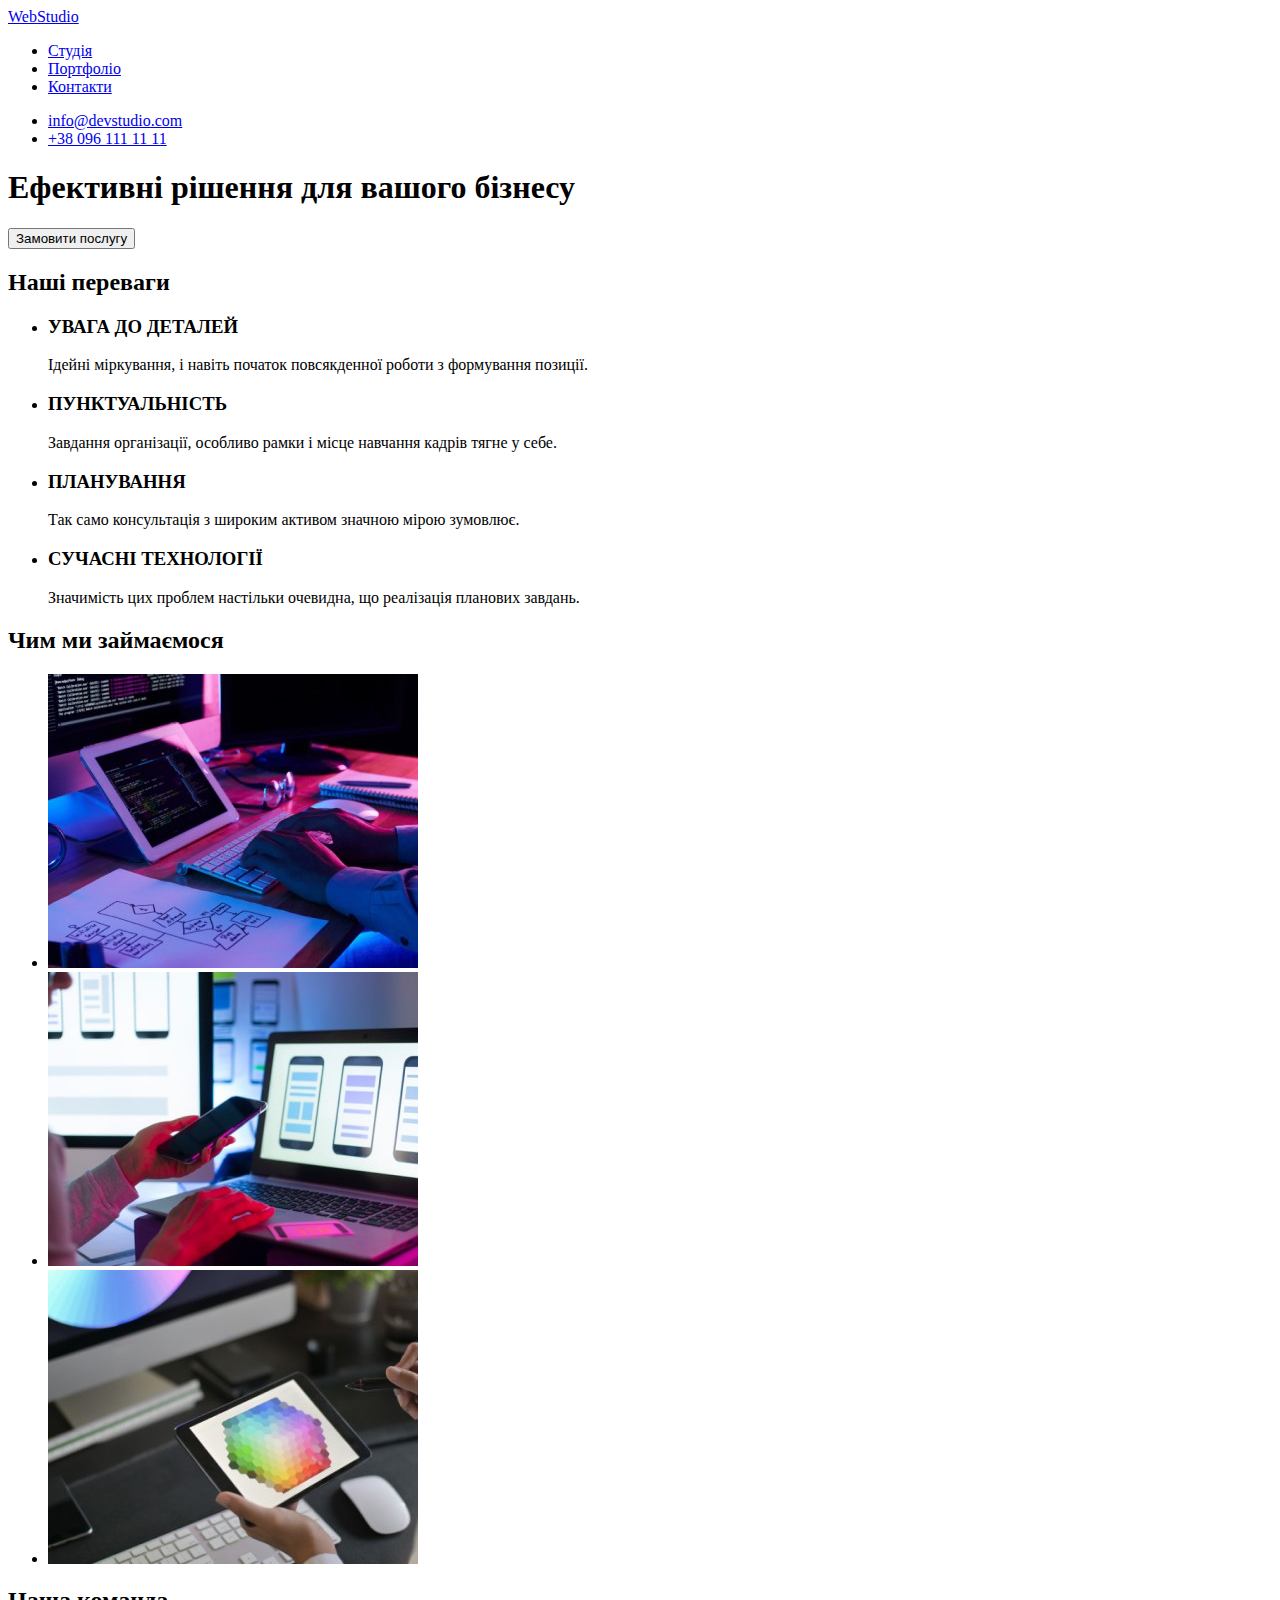
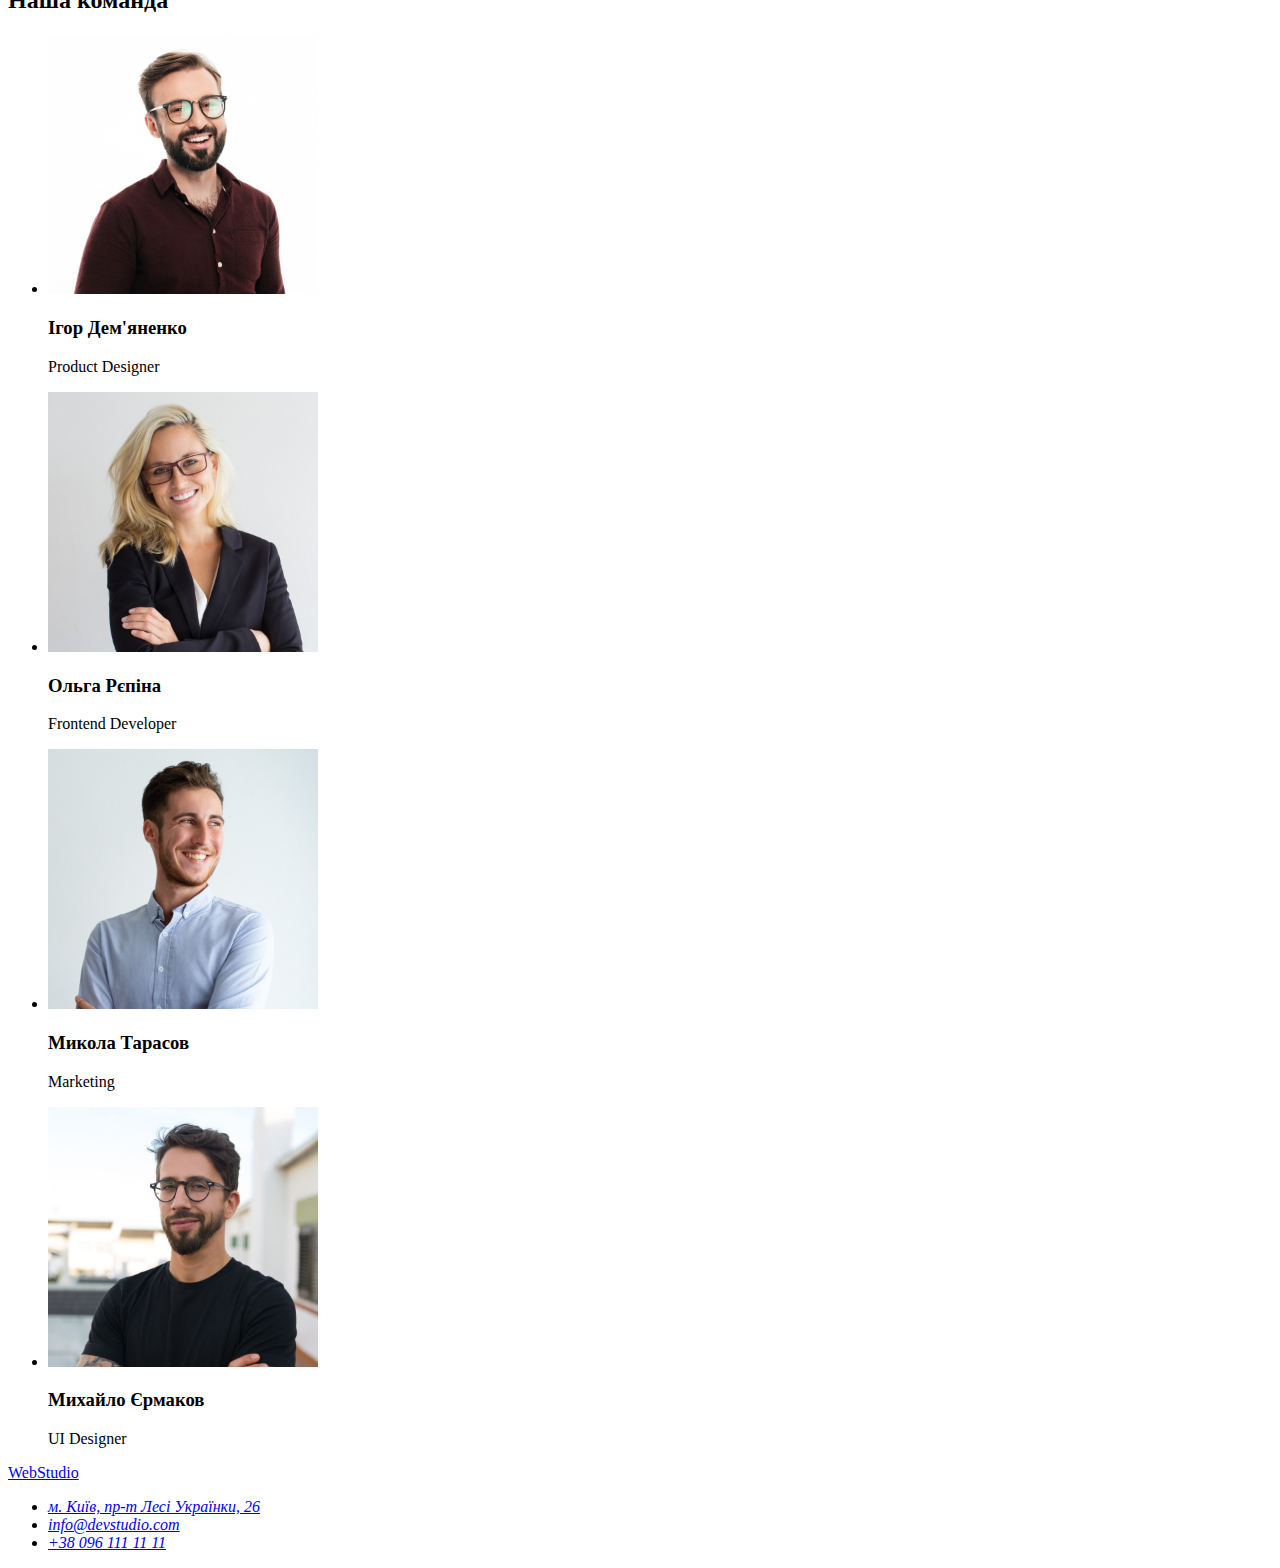
==== index.html @ 3e7a9d61 "Initial commit" ====
<!DOCTYPE html>
<html lang="uk">
  <head>
    <meta charset="UTF-8" />
    <meta http-equiv="X-UA-Compatible" content="IE=edge" />
    <meta name="viewport" content="width=device-width, initial-scale=1.0" />
    <link rel="preconnect" href="https://fonts.googleapis.com" />
    <link rel="preconnect" href="https://fonts.gstatic.com" crossorigin />
    <link
      href="https://fonts.googleapis.com/css2?family=Raleway:wght@700&family=Roboto:wght@400;500;700;900&display=swap"
      rel="stylesheet"
    />
    <link rel="stylesheet" href="./styles/styles.css" />
    <title>WebStudio</title>
  </head>
  <body>
    <!--header starts here-->
    <header>
      <nav>
        <a href="./index.html"><span>Web</span>Studio</a>
        <ul>
          <li><a href="#">Студія</a></li>
          <li><a href="#">Портфоліо</a></li>
          <li><a href="#">Контакти</a></li>
        </ul>
      </nav>
      <ul>
        <li><a href="mailto:info@devstudio.com">info@devstudio.com</a></li>
        <li><a href="tel:+380961111111">+38 096 111 11 11</a></li>
      </ul>
    </header>
    <!--main info starts here-->
    <main>
      <!--section 1-->
      <section>
        <h1>Ефективні рішення для вашого бізнесу</h1>
        <button type="button">Замовити послугу</button>
      </section>
      <!--section 2; why choose us-->
      <section>
       <h2>Наші переваги</h2>
          <ul>
            <li>
              <h3>УВАГА ДО ДЕТАЛЕЙ</h3>
              <p>
                Ідейні міркування, і навіть початок повсякденної роботи з
                формування позиції.
              </p>
            </li>
            <li>
              <h3>ПУНКТУАЛЬНІСТЬ</h3>
              <p>
                Завдання організації, особливо рамки і місце навчання кадрів тягне
                у себе.
              </p>
            </li>
            <li>
              <h3>ПЛАНУВАННЯ</h3>
              <p>
                Так само консультація з широким активом значною мірою зумовлює.
              </p>
            </li>
            <li>
              <h3>СУЧАСНІ ТЕХНОЛОГІЇ</h3>
              <p>
                Значимість цих проблем настільки очевидна, що реалізація планових
                завдань.
              </p>
            </li>
          </ul>
      </section>
      <!--section 3, what we do-->
      <section>
        <h2>Чим ми займаємося</h2>
        <ul>
          <li>
            <img
              src="./images/wecreate.jpg"
              alt="We create products"
              width="370"
              height="294"
            />
          </li>
          <li>
            <img
              src="./images/weadjust.jpg"
              alt="We can do different versions"
              width="370"
              height="294"
            />
          </li>
          <li>
            <img
              src="./images/wedesign.jpg"
              alt="We design products"
              width="370"
              height="294"
            />
          </li>
        </ul>
      </section>
      <!--section 4, our team-->
      <section>
        <h2>Наша команда</h2>
        <ul>
          <li>
            <img src="./images/ihor.jpg" alt="Фото Ігора Дем'яненко" width="270">
            <h3>Ігор Дем'яненко</h3>
            <p>Product Designer</p>
          </li>
          <li>
            <img src="./images/olga.jpg" alt="Фото Ольги Рєпіної"  width="270">
            <h3>Ольга Рєпіна</h3>
            <p>Frontend Developer</p>
          </li>
          <li>
            <img src="./images/mykola.jpg" alt="Фото Миколи Тарасова"  width="270">
            <h3>Микола Тарасов</h3>
            <p>Marketing</p>
          </li>
          <li>
            <img src="./images/myhaylo.jpg" alt="Фото Михайла Єрмакова"  width="270">
            <h3>Михайло Єрмаков</h3>
            <p>UI Designer</p>
          </li>
        </ul>
      </section>
    </main>
    <!--footer starts here-->
    <footer>
      <a href="./index.html"><span>Web</span>Studio</a>
      <address>
        <ul>
        <li><a href="https://goo.gl/maps/6CXjgPpzPFPxWvc36" target="_blank" rel="noopener noreferrer">м. Київ, пр-т Лесі Українки, 26</a></li>
        <li><a href="mailto:info@devstudio.com">info@devstudio.com</a></li>
        <li><a href="tel:+380961111111">+38 096 111 11 11</a></li>
      </ul>
      </address>
    </footer>
  </body>
</html>
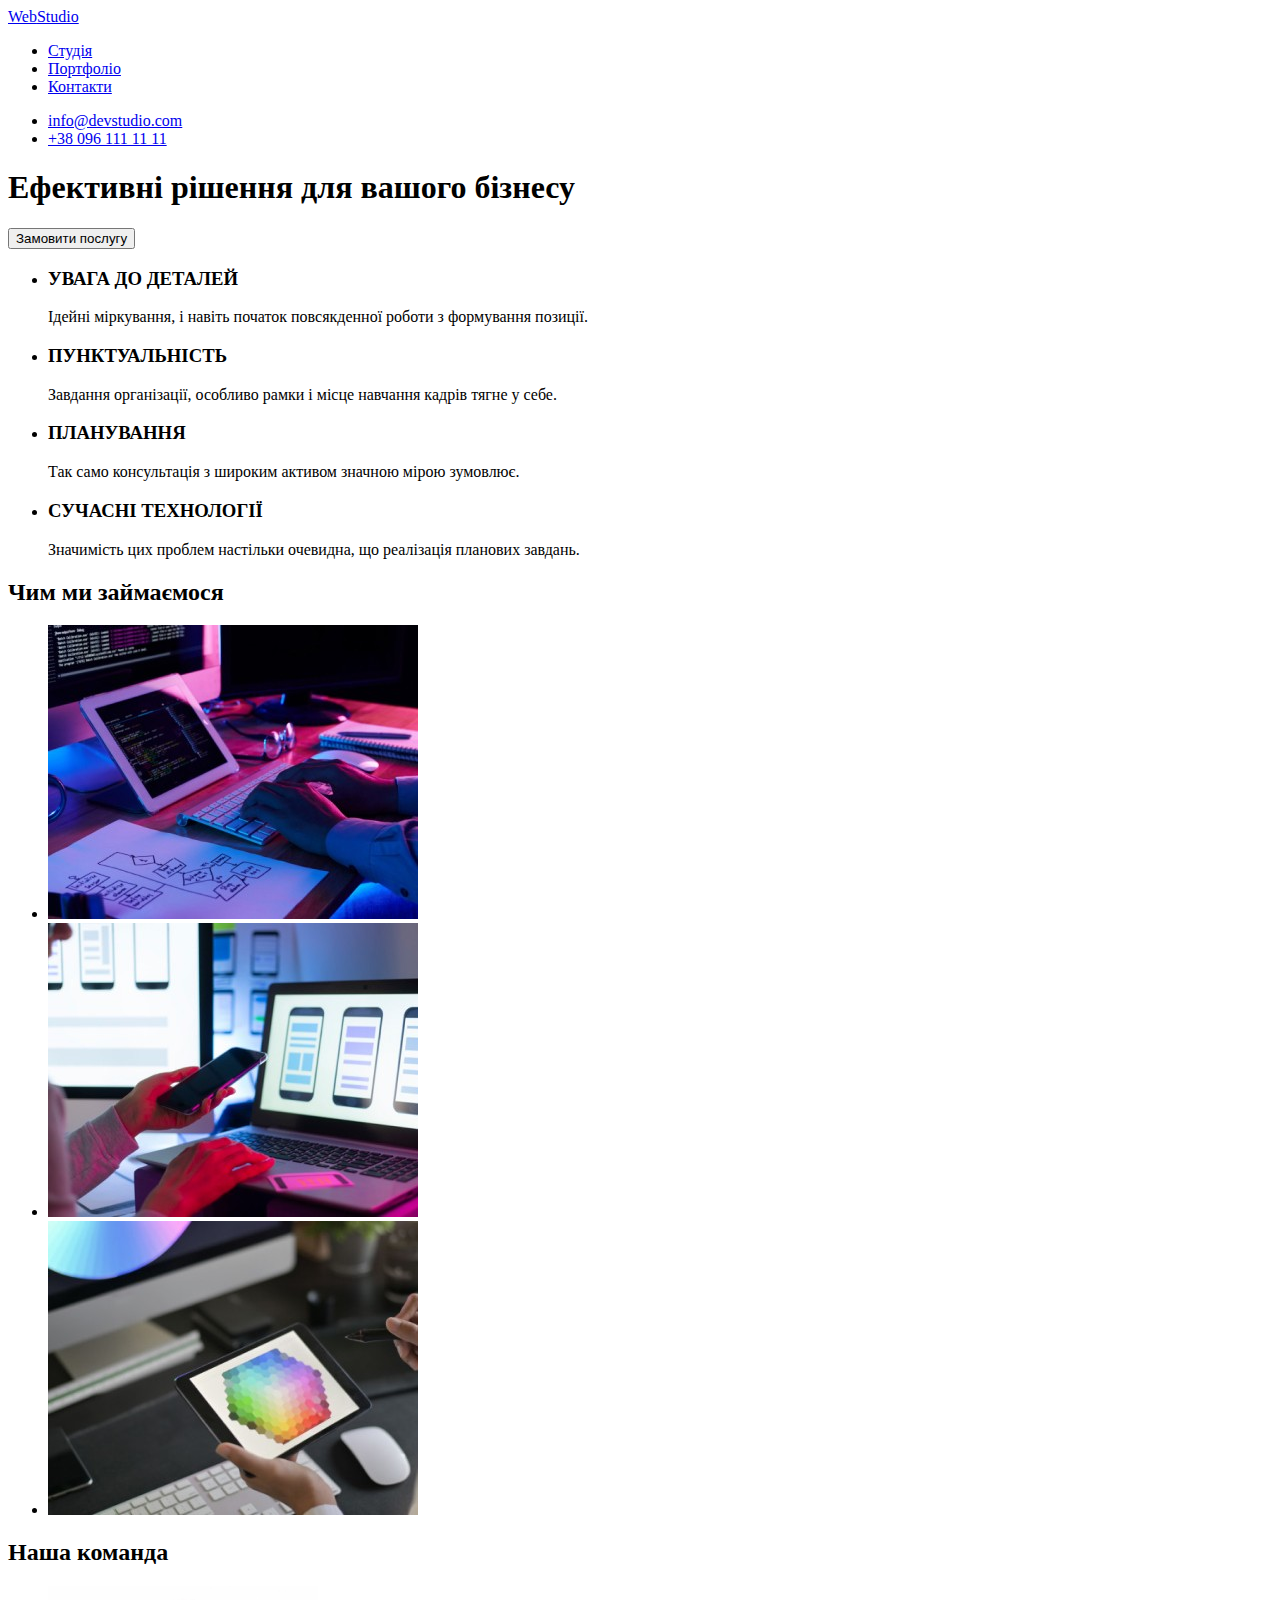
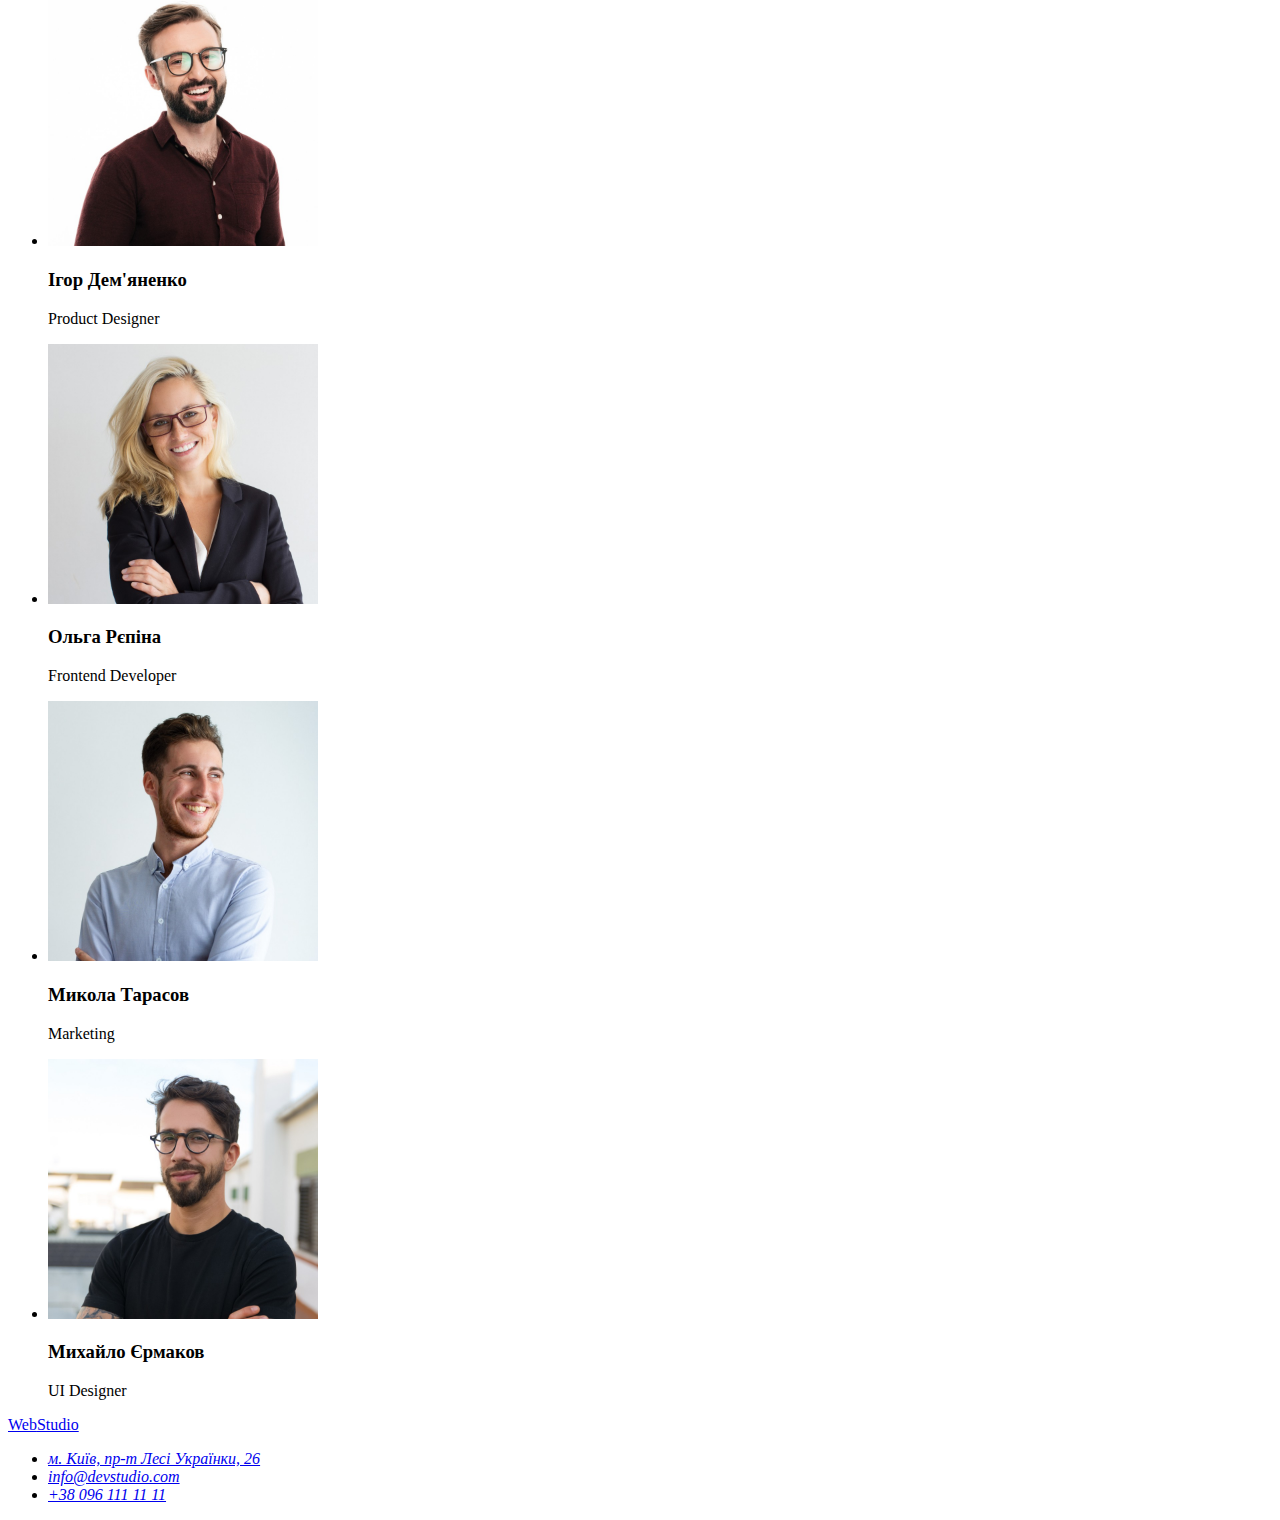
==== commit 4265dcf8: "Added basic structure to portfolio page" ====
--- a/index.html
+++ b/index.html
@@ -19,8 +19,8 @@
       <nav>
         <a href="./index.html"><span>Web</span>Studio</a>
         <ul>
-          <li><a href="#">Студія</a></li>
-          <li><a href="#">Портфоліо</a></li>
+          <li><a href="./index.html">Студія</a></li>
+          <li><a href="./portfolio.html">Портфоліо</a></li>
           <li><a href="#">Контакти</a></li>
         </ul>
       </nav>
@@ -38,7 +38,7 @@
       </section>
       <!--section 2; why choose us-->
       <section>
-       <h2>Наші переваги</h2>
+       <h2 hidden>Наші переваги</h2>
           <ul>
             <li>
               <h3>УВАГА ДО ДЕТАЛЕЙ</h3>
@@ -75,7 +75,7 @@
         <ul>
           <li>
             <img
-              src="./images/wecreate.jpg"
+              src="./images/studio/wecreate.jpg"
               alt="We create products"
               width="370"
               height="294"
@@ -83,7 +83,7 @@
           </li>
           <li>
             <img
-              src="./images/weadjust.jpg"
+              src="./images/studio/weadjust.jpg"
               alt="We can do different versions"
               width="370"
               height="294"
@@ -91,7 +91,7 @@
           </li>
           <li>
             <img
-              src="./images/wedesign.jpg"
+              src="./images/studio/wedesign.jpg"
               alt="We design products"
               width="370"
               height="294"
@@ -104,22 +104,22 @@
         <h2>Наша команда</h2>
         <ul>
           <li>
-            <img src="./images/ihor.jpg" alt="Фото Ігора Дем'яненко" width="270">
+            <img src="./images/studio/ihor.jpg" alt="Фото Ігора Дем'яненко" width="270">
             <h3>Ігор Дем'яненко</h3>
             <p>Product Designer</p>
           </li>
           <li>
-            <img src="./images/olga.jpg" alt="Фото Ольги Рєпіної"  width="270">
+            <img src="./images/studio/olga.jpg" alt="Фото Ольги Рєпіної"  width="270">
             <h3>Ольга Рєпіна</h3>
             <p>Frontend Developer</p>
           </li>
           <li>
-            <img src="./images/mykola.jpg" alt="Фото Миколи Тарасова"  width="270">
+            <img src="./images/studio/mykola.jpg" alt="Фото Миколи Тарасова"  width="270">
             <h3>Микола Тарасов</h3>
             <p>Marketing</p>
           </li>
           <li>
-            <img src="./images/myhaylo.jpg" alt="Фото Михайла Єрмакова"  width="270">
+            <img src="./images/studio/myhaylo.jpg" alt="Фото Михайла Єрмакова"  width="270">
             <h3>Михайло Єрмаков</h3>
             <p>UI Designer</p>
           </li>
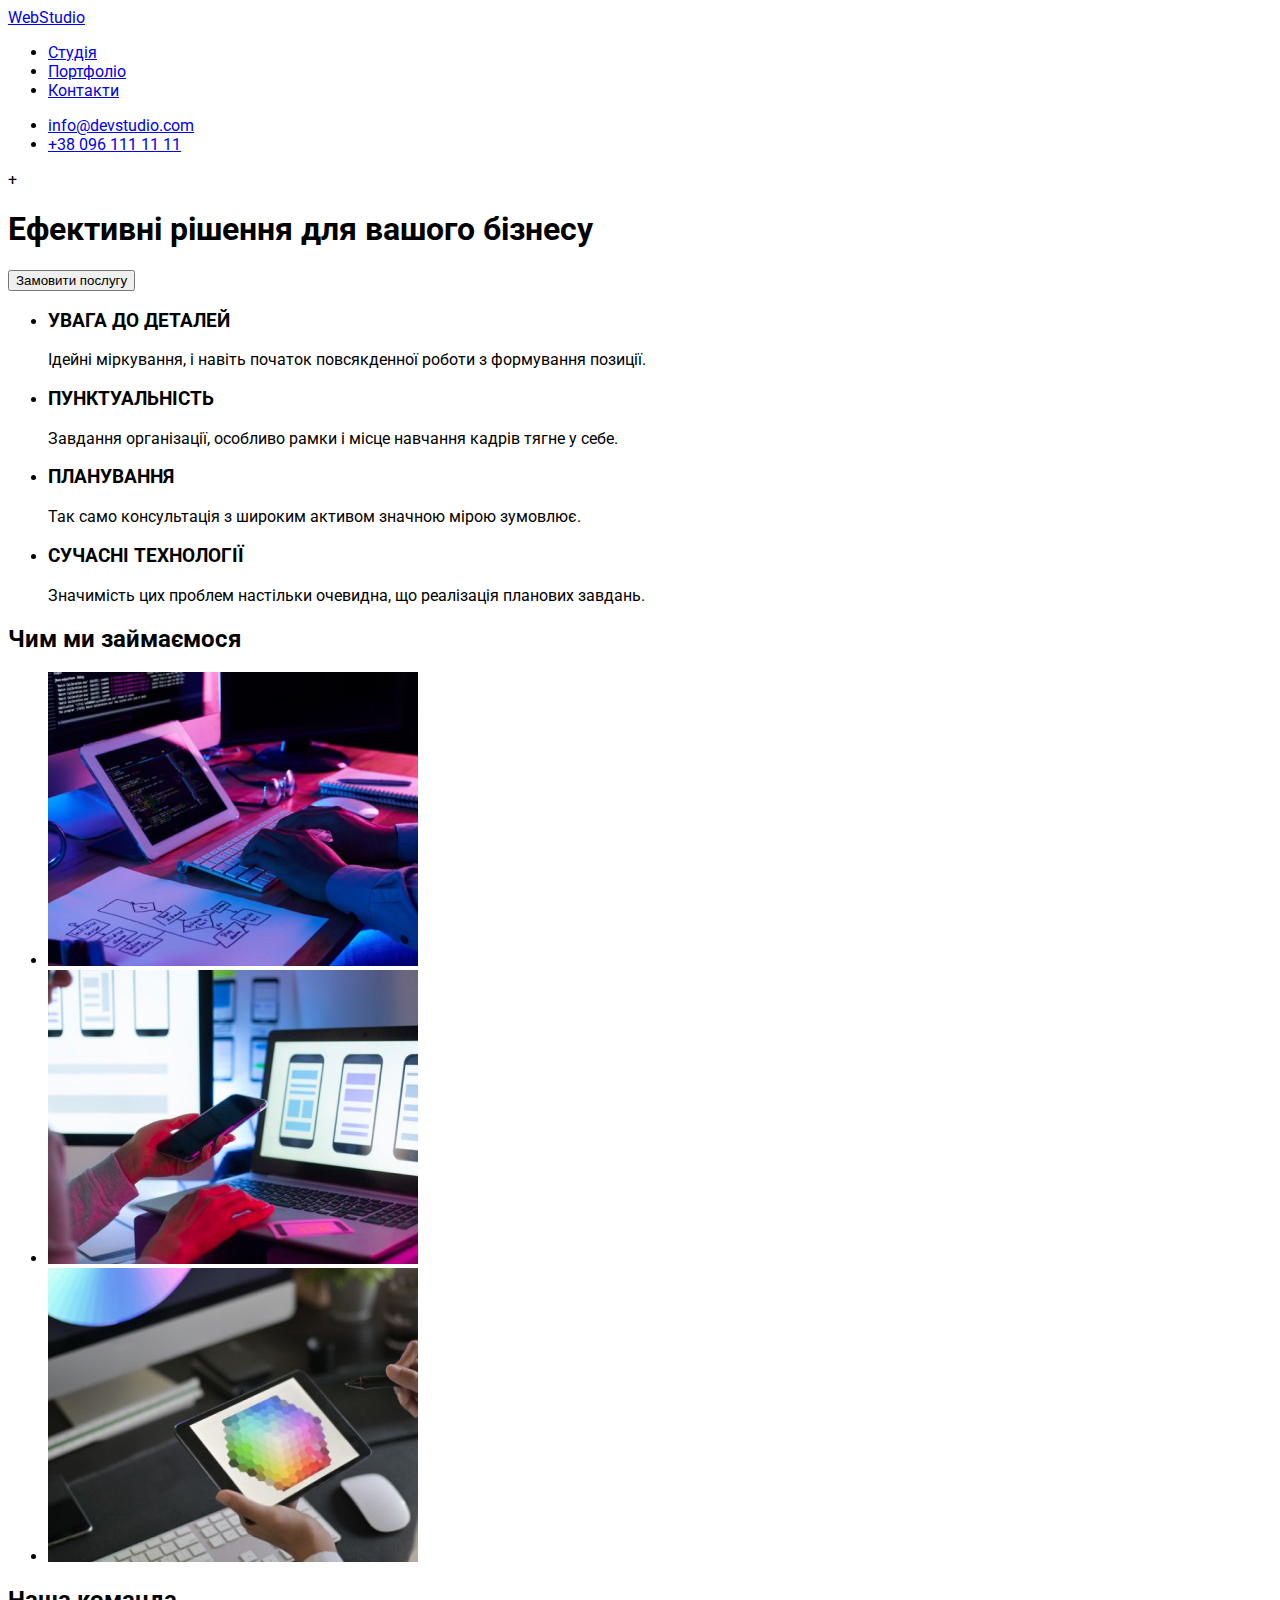
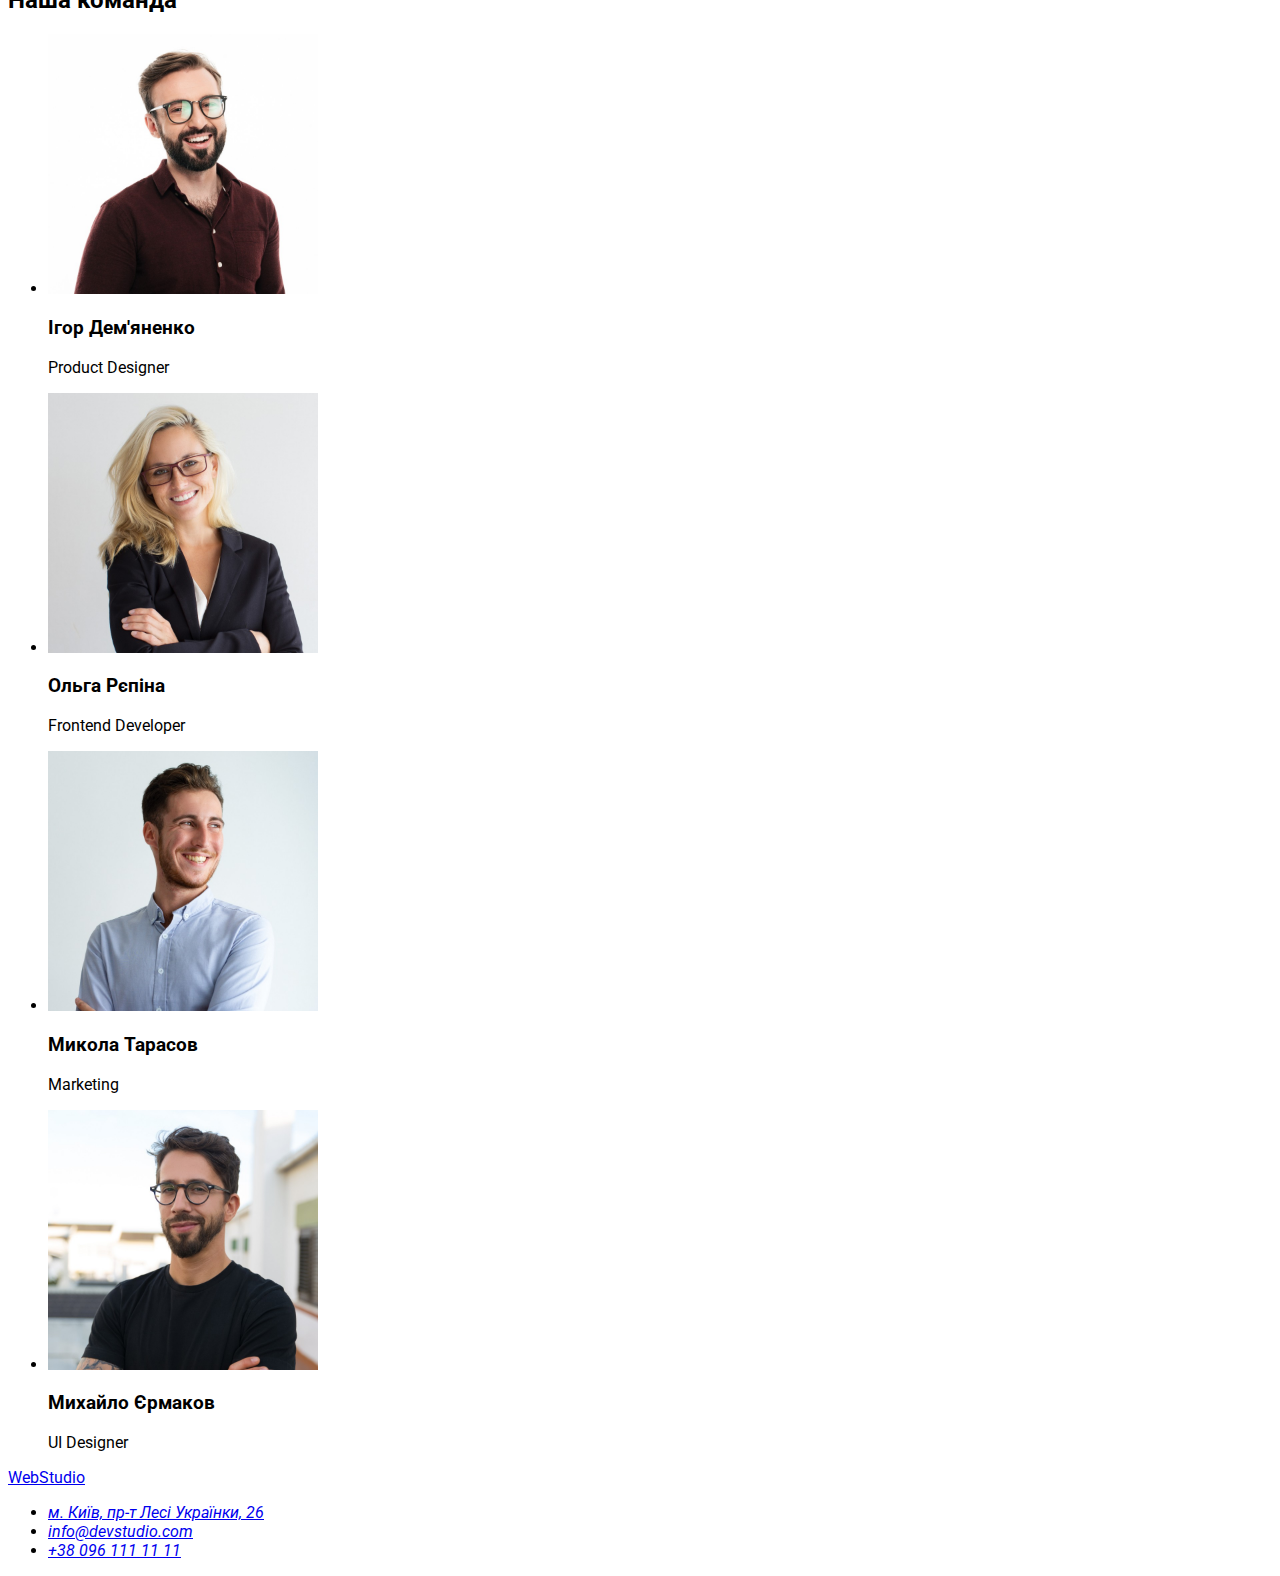
==== commit 7cca480e: "Added classes" ====
--- a/index.html
+++ b/index.html
@@ -15,24 +15,24 @@
   </head>
   <body>
     <!--header starts here-->
-    <header>
-      <nav>
-        <a href="./index.html"><span>Web</span>Studio</a>
-        <ul>
-          <li><a href="./index.html">Студія</a></li>
-          <li><a href="./portfolio.html">Портфоліо</a></li>
-          <li><a href="#">Контакти</a></li>
+    <header class="header">
+      <nav class="nav">
+        <a class="logo" href="./index.html"><span>Web</span>Studio</a>
+        <ul class="logo-link-list">
+          <li class="logo-item"><a class="logo-link" href="./index.html">Студія</a></li>
+          <li class="logo-item"><a class="logo-link" href="./portfolio.html">Портфоліо</a></li>
+          <li class="logo-item"><a class="logo-link" href="#">Контакти</a></li>
         </ul>
       </nav>
-      <ul>
-        <li><a href="mailto:info@devstudio.com">info@devstudio.com</a></li>
-        <li><a href="tel:+380961111111">+38 096 111 11 11</a></li>
+      <ul class="logo-contact-list">
+        <li><a class="contact-type" href="mailto:info@devstudio.com">info@devstudio.com</a></li>
+        <li><a class="contact-type" href="tel:+380961111111">+38 096 111 11 11</a></li>
       </ul>
     </header>
     <!--main info starts here-->
     <main>
-      <!--section 1-->
-      <section>
+      <!--section 1-->+
+      <section">
         <h1>Ефективні рішення для вашого бізнесу</h1>
         <button type="button">Замовити послугу</button>
       </section>
@@ -128,7 +128,7 @@
     </main>
     <!--footer starts here-->
     <footer>
-      <a href="./index.html"><span>Web</span>Studio</a>
+      <a class="logo" href="./index.html"><span class="logo-blue">Web</span>Studio</a>
       <address>
         <ul>
         <li><a href="https://goo.gl/maps/6CXjgPpzPFPxWvc36" target="_blank" rel="noopener noreferrer">м. Київ, пр-т Лесі Українки, 26</a></li>
--- a/styles/styles.css
+++ b/styles/styles.css
@@ -0,0 +1,4 @@
+body {
+    font-family: 'Roboto';
+    background-color:#FFFFFF;
+}
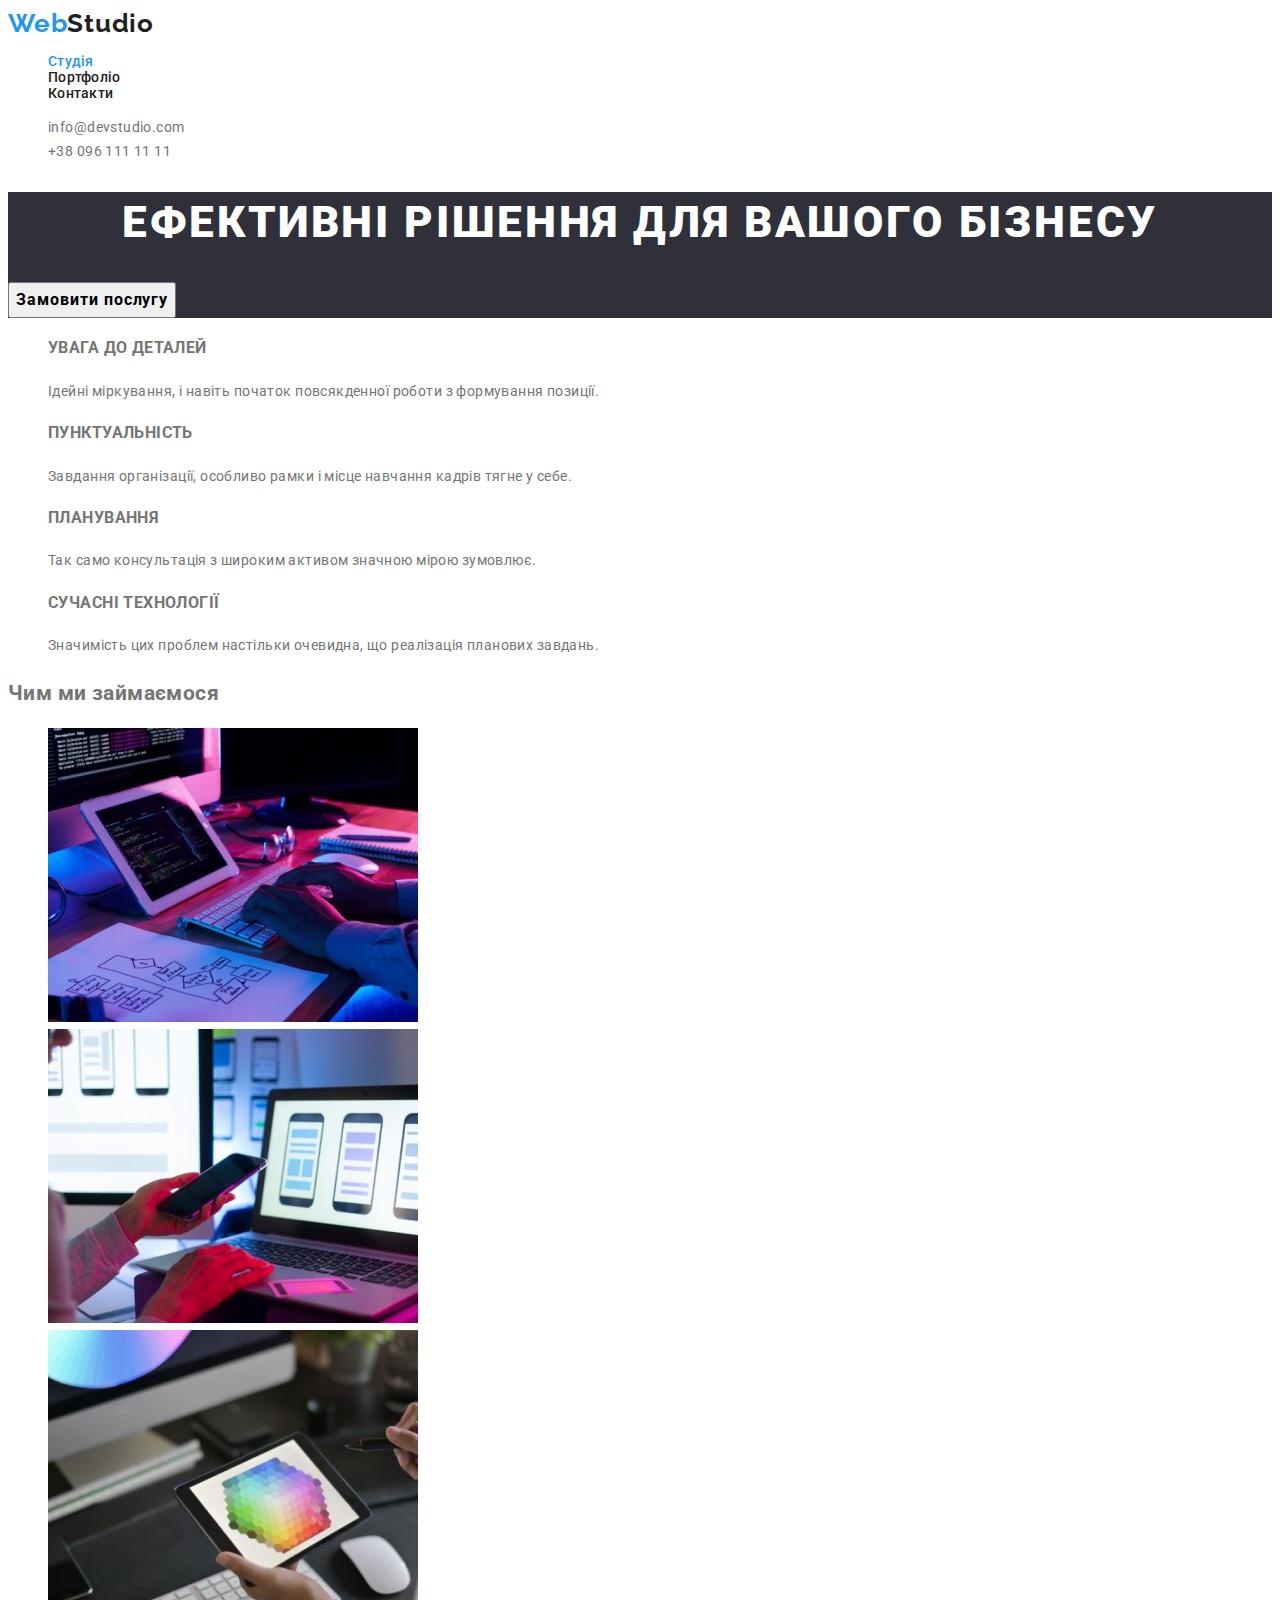
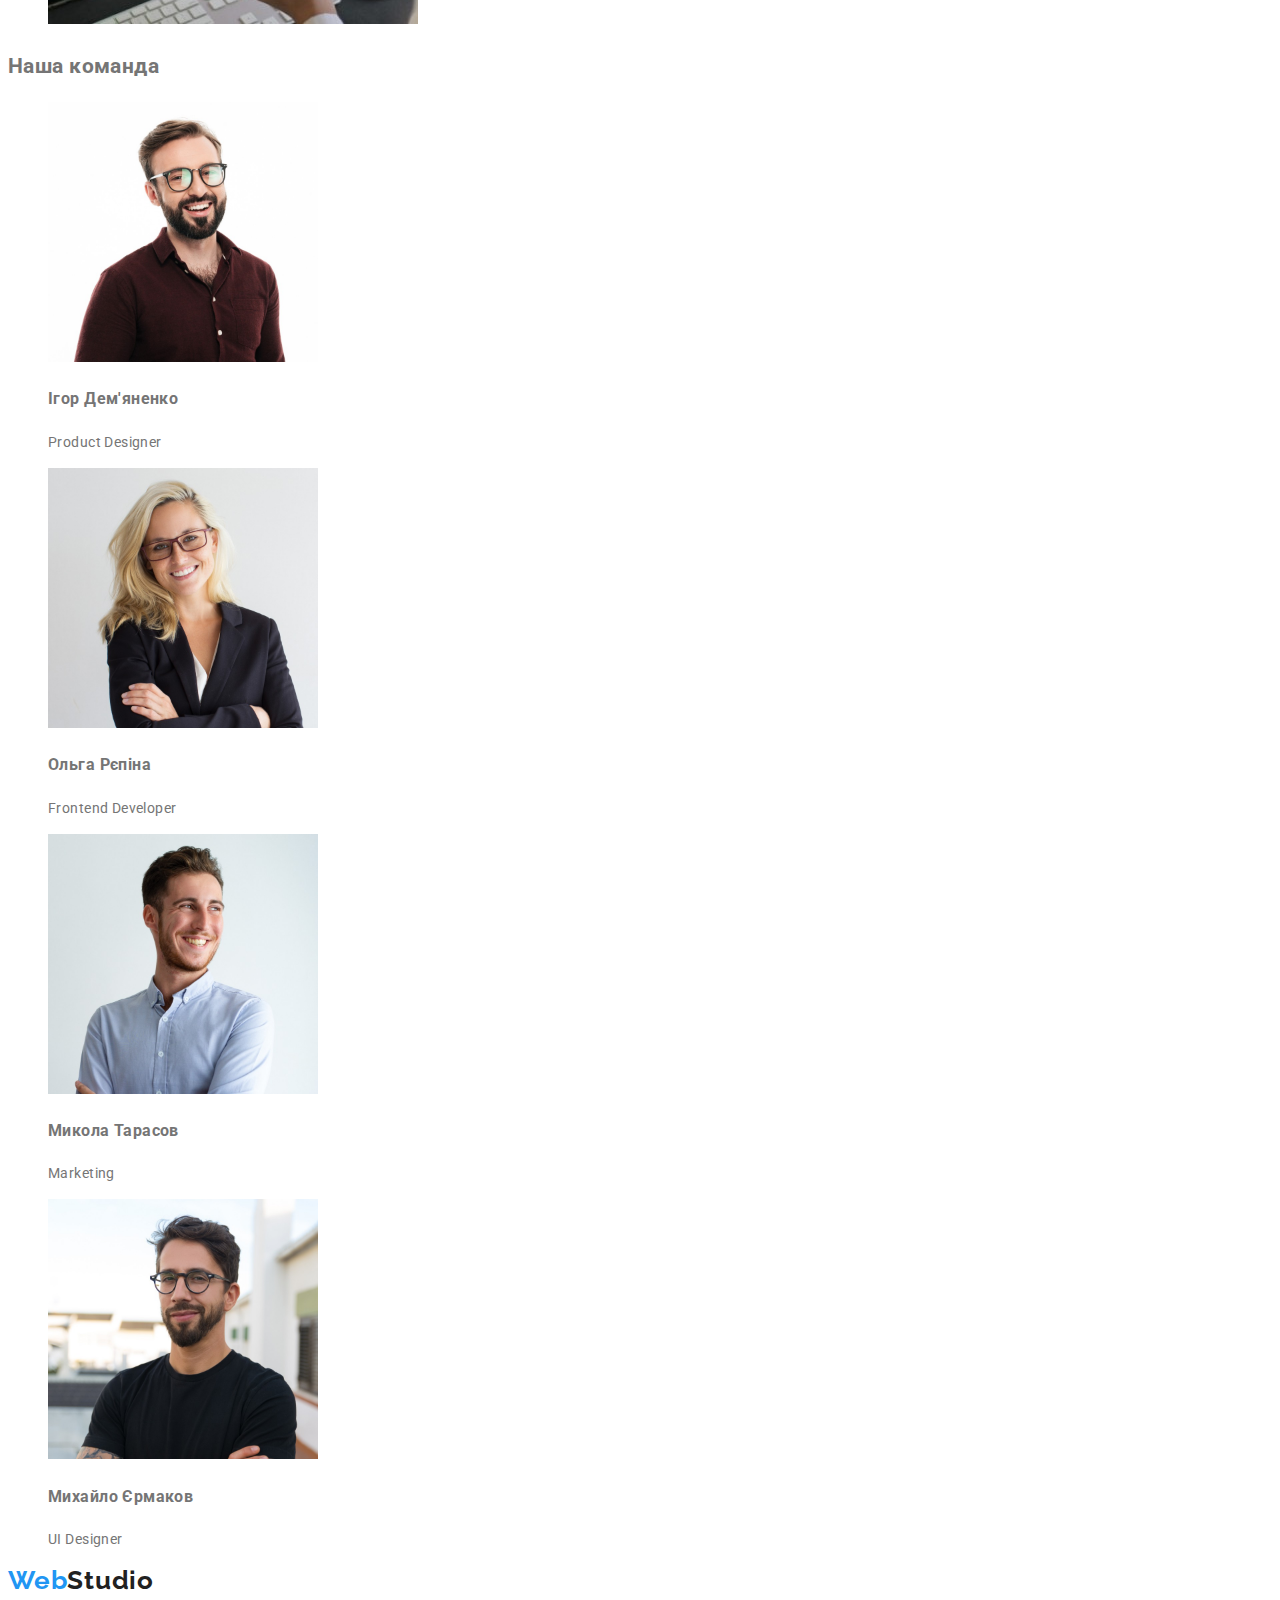
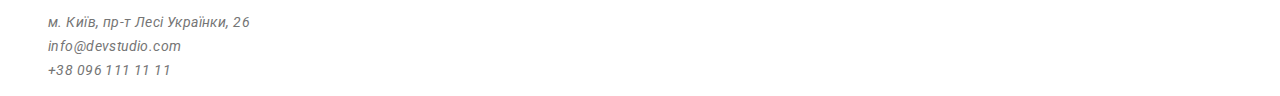
==== commit 27fdf8fd: "Added styles to header and hero section" ====
--- a/index.html
+++ b/index.html
@@ -13,67 +13,67 @@
     <link rel="stylesheet" href="./styles/styles.css" />
     <title>WebStudio</title>
   </head>
-  <body>
+  <body class="page">
     <!--header starts here-->
     <header class="header">
-      <nav class="nav">
-        <a class="logo" href="./index.html"><span>Web</span>Studio</a>
-        <ul class="logo-link-list">
-          <li class="logo-item"><a class="logo-link" href="./index.html">Студія</a></li>
-          <li class="logo-item"><a class="logo-link" href="./portfolio.html">Портфоліо</a></li>
-          <li class="logo-item"><a class="logo-link" href="#">Контакти</a></li>
+      <nav class="main-nav">
+        <a class="logo link" href="./index.html"><span class="logo-accent">Web</span>Studio</a>
+        <ul class="list">
+          <li class="logo-list-item"><a class="nav-link link current" href="./index.html">Студія</a></li>
+          <li class="logo-list-item"><a class="nav-link link" href="./portfolio.html">Портфоліо</a></li>
+          <li class="logo-list-item"><a class="nav-link link" href="#">Контакти</a></li>
         </ul>
       </nav>
-      <ul class="logo-contact-list">
-        <li><a class="contact-type" href="mailto:info@devstudio.com">info@devstudio.com</a></li>
-        <li><a class="contact-type" href="tel:+380961111111">+38 096 111 11 11</a></li>
+      <ul class="list">
+        <li><a class="nav-link link" href="mailto:info@devstudio.com">info@devstudio.com</a></li>
+        <li><a class="nav-link link" href="tel:+380961111111">+38 096 111 11 11</a></li>
       </ul>
     </header>
     <!--main info starts here-->
     <main>
-      <!--section 1-->+
-      <section">
-        <h1>Ефективні рішення для вашого бізнесу</h1>
-        <button type="button">Замовити послугу</button>
+      <!--section 1; Hero-->
+      <section class="hero">
+        <h1 class="hero-title title">Ефективні рішення для вашого бізнесу</h1>
+        <button class="hero-btn btn" type="button">Замовити послугу</button>
       </section>
-      <!--section 2; why choose us-->
-      <section>
-       <h2 hidden>Наші переваги</h2>
-          <ul>
-            <li>
-              <h3>УВАГА ДО ДЕТАЛЕЙ</h3>
-              <p>
+      <!--section 2; Benefits-->
+      <section class="benefits">
+       <h2 class="hidden-elements">Наші переваги</h2>
+          <ul class="benefits-list list">
+            <li class="list-item">
+              <h3 class="benefits-title title">УВАГА ДО ДЕТАЛЕЙ</h3>
+              <p class="text">
                 Ідейні міркування, і навіть початок повсякденної роботи з
                 формування позиції.
               </p>
             </li>
-            <li>
-              <h3>ПУНКТУАЛЬНІСТЬ</h3>
-              <p>
+            <li class="list-item">
+              <h3 class="benefits-title title">ПУНКТУАЛЬНІСТЬ</h3>
+              <p class="text">
                 Завдання організації, особливо рамки і місце навчання кадрів тягне
                 у себе.
               </p>
             </li>
-            <li>
-              <h3>ПЛАНУВАННЯ</h3>
-              <p>
+            <li class="list-item">
+              <h3 class="benefits-title title">ПЛАНУВАННЯ</h3>
+              <p class="text">
                 Так само консультація з широким активом значною мірою зумовлює.
               </p>
             </li>
-            <li>
-              <h3>СУЧАСНІ ТЕХНОЛОГІЇ</h3>
-              <p>
+            <li class="list-item">
+              <h3 class="benefits-title title">СУЧАСНІ ТЕХНОЛОГІЇ</h3>
+              <p class="text">
                 Значимість цих проблем настільки очевидна, що реалізація планових
                 завдань.
               </p>
             </li>
           </ul>
       </section>
-      <!--section 3, what we do-->
-      <section>
-        <h2>Чим ми займаємося</h2>
-        <ul>
-          <li>
+      <!--section 3; Work-->
+      <section class="work">
+        <h2 class="work-title title">Чим ми займаємося</h2>
+        <ul class="list">
+          <li class="list-item">
             <img
               src="./images/studio/wecreate.jpg"
               alt="We create products"
@@ -81,7 +81,7 @@
               height="294"
             />
           </li>
-          <li>
+          <li class="list-item">
             <img
               src="./images/studio/weadjust.jpg"
               alt="We can do different versions"
@@ -89,7 +89,7 @@
               height="294"
             />
           </li>
-          <li>
+          <li class="list-item">
             <img
               src="./images/studio/wedesign.jpg"
               alt="We design products"
@@ -100,40 +100,40 @@
         </ul>
       </section>
       <!--section 4, our team-->
-      <section>
-        <h2>Наша команда</h2>
-        <ul>
-          <li>
+      <section class="team">
+        <h2 class="team-uppertitle title">Наша команда</h2>
+        <ul class="list">
+          <li class="list-item">
             <img src="./images/studio/ihor.jpg" alt="Фото Ігора Дем'яненко" width="270">
-            <h3>Ігор Дем'яненко</h3>
-            <p>Product Designer</p>
+            <h3 class="team-title title">Ігор Дем'яненко</h3>
+            <p class="text">Product Designer</p>
           </li>
-          <li>
+          <li class="list-item">
             <img src="./images/studio/olga.jpg" alt="Фото Ольги Рєпіної"  width="270">
-            <h3>Ольга Рєпіна</h3>
-            <p>Frontend Developer</p>
+            <h3 class="team-title title">Ольга Рєпіна</h3>
+            <p class="text">Frontend Developer</p>
           </li>
-          <li>
+          <li class="list-item">
             <img src="./images/studio/mykola.jpg" alt="Фото Миколи Тарасова"  width="270">
-            <h3>Микола Тарасов</h3>
-            <p>Marketing</p>
+            <h3 class="team-title title">Микола Тарасов</h3>
+            <p class="text">Marketing</p>
           </li>
-          <li>
+          <li class="list-item">
             <img src="./images/studio/myhaylo.jpg" alt="Фото Михайла Єрмакова"  width="270">
-            <h3>Михайло Єрмаков</h3>
-            <p>UI Designer</p>
+            <h3 class="team-title title">Михайло Єрмаков</h3>
+            <p class="text">UI Designer</p>
           </li>
         </ul>
       </section>
     </main>
     <!--footer starts here-->
-    <footer>
-      <a class="logo" href="./index.html"><span class="logo-blue">Web</span>Studio</a>
-      <address>
-        <ul>
-        <li><a href="https://goo.gl/maps/6CXjgPpzPFPxWvc36" target="_blank" rel="noopener noreferrer">м. Київ, пр-т Лесі Українки, 26</a></li>
-        <li><a href="mailto:info@devstudio.com">info@devstudio.com</a></li>
-        <li><a href="tel:+380961111111">+38 096 111 11 11</a></li>
+    <footer class="footer">
+      <a class="logo link" href="./index.html"><span class="logo-accent">Web</span>Studio</a>
+      <address class="address">
+        <ul class="list">
+        <li class="list-item"><a class="link" href="https://goo.gl/maps/6CXjgPpzPFPxWvc36" target="_blank" rel="noopener noreferrer">м. Київ, пр-т Лесі Українки, 26</a></li>
+        <li class="list-item"><a class="link" href="mailto:info@devstudio.com">info@devstudio.com</a></li>
+        <li class="list-item"><a class="link" href="tel:+380961111111">+38 096 111 11 11</a></li>
       </ul>
       </address>
     </footer>
--- a/styles/styles.css
+++ b/styles/styles.css
@@ -1,4 +1,98 @@
-body {
-    font-family: 'Roboto';
-    background-color:#FFFFFF;
+:root {
+/* Fonts */
+--main-font: "Roboto", sans-serif;
+--secondary-font: "Raleway", sans-serif;
+
+
+/* Text colors */
+--main-txt-cl: #757575;
+--main-title-cl: #212121;
+--light-txt-cl: #ffffff99;
+--accent-txt-cl: #2196F3;
+--hero-txt-cl: #ffffff;
+
+
+/* Background colors */
+--accent-bg-cl: #2196F3;
+--main-bg-cl: #2F303A;
+
+/* Other */
+
+
 }
+/* General styles */
+.page {
+    font-family: var(--main-font);
+    color: var(--main-txt-cl);
+    font-size: 14px;
+    line-height: calc(24 / 14);
+    letter-spacing: 0.03em;
+
+}
+.link {
+    text-decoration: none;
+    color: currentColor;
+}
+.list {
+    list-style: none;
+}
+.hidden-elements {
+    position: absolute;
+    width: 1px;
+    height: 1px;
+    margin: -1px;
+    border: 0;
+    padding: 0;
+    
+    white-space: nowrap;
+    clip-path: inset(100%);
+    clip: rect(0 0 0 0);
+    overflow: hidden;
+}
+/* Header */
+.main-nav{
+    font-weight: 500;
+    font-size: 14px;
+    line-height: calc(16 / 14);
+    letter-spacing: 0.02em;
+    color: var(--main-title-cl);
+}
+.nav-link:hover,
+.nav-link:focus {
+    color: var(--accent-txt-cl);
+}
+.current {
+    color: var(--accent-txt-cl);
+}
+.logo {
+    font-family: 'Raleway';
+    font-weight: 700;
+    font-size: 26px;
+    line-height: calc(31 / 26);
+    letter-spacing: 0.03em;
+    color: var(--main-title-cl)
+}
+.logo-accent {
+    color: var(--accent-txt-cl);
+}
+/* Main; Hero */
+.hero {
+    background-color: var(--main-bg-cl);
+}
+.hero-title {
+    font-weight: 900;
+    font-size: 44px;
+    line-height: calc(60 / 44);
+    text-align: center;
+    letter-spacing: 0.06em;
+    text-transform: uppercase;
+    color: var(--hero-txt-cl);
+}
+.hero-btn {
+    font-family: inherit;
+    font-weight: 700;
+    font-size: 16px;
+    line-height: calc(30 / 16);
+    letter-spacing: 0.06em;
+    cursor: pointer;
+}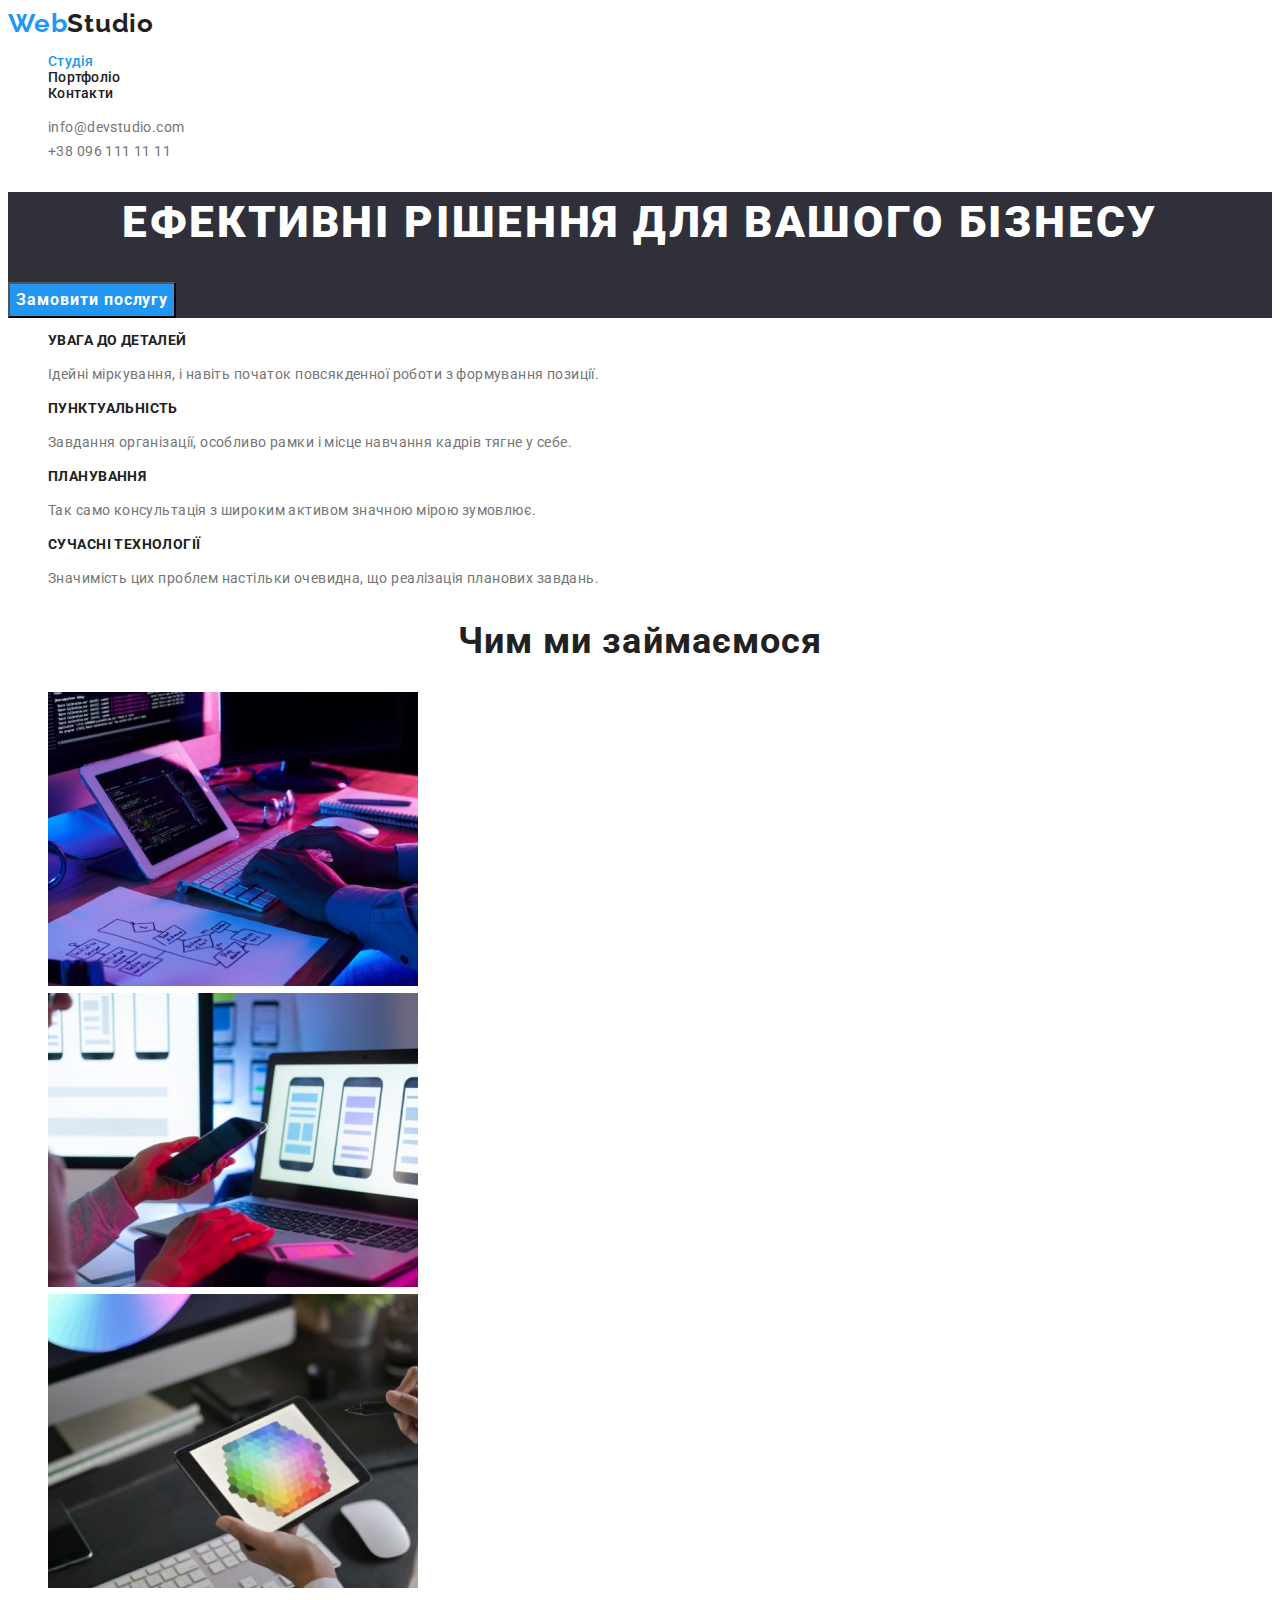
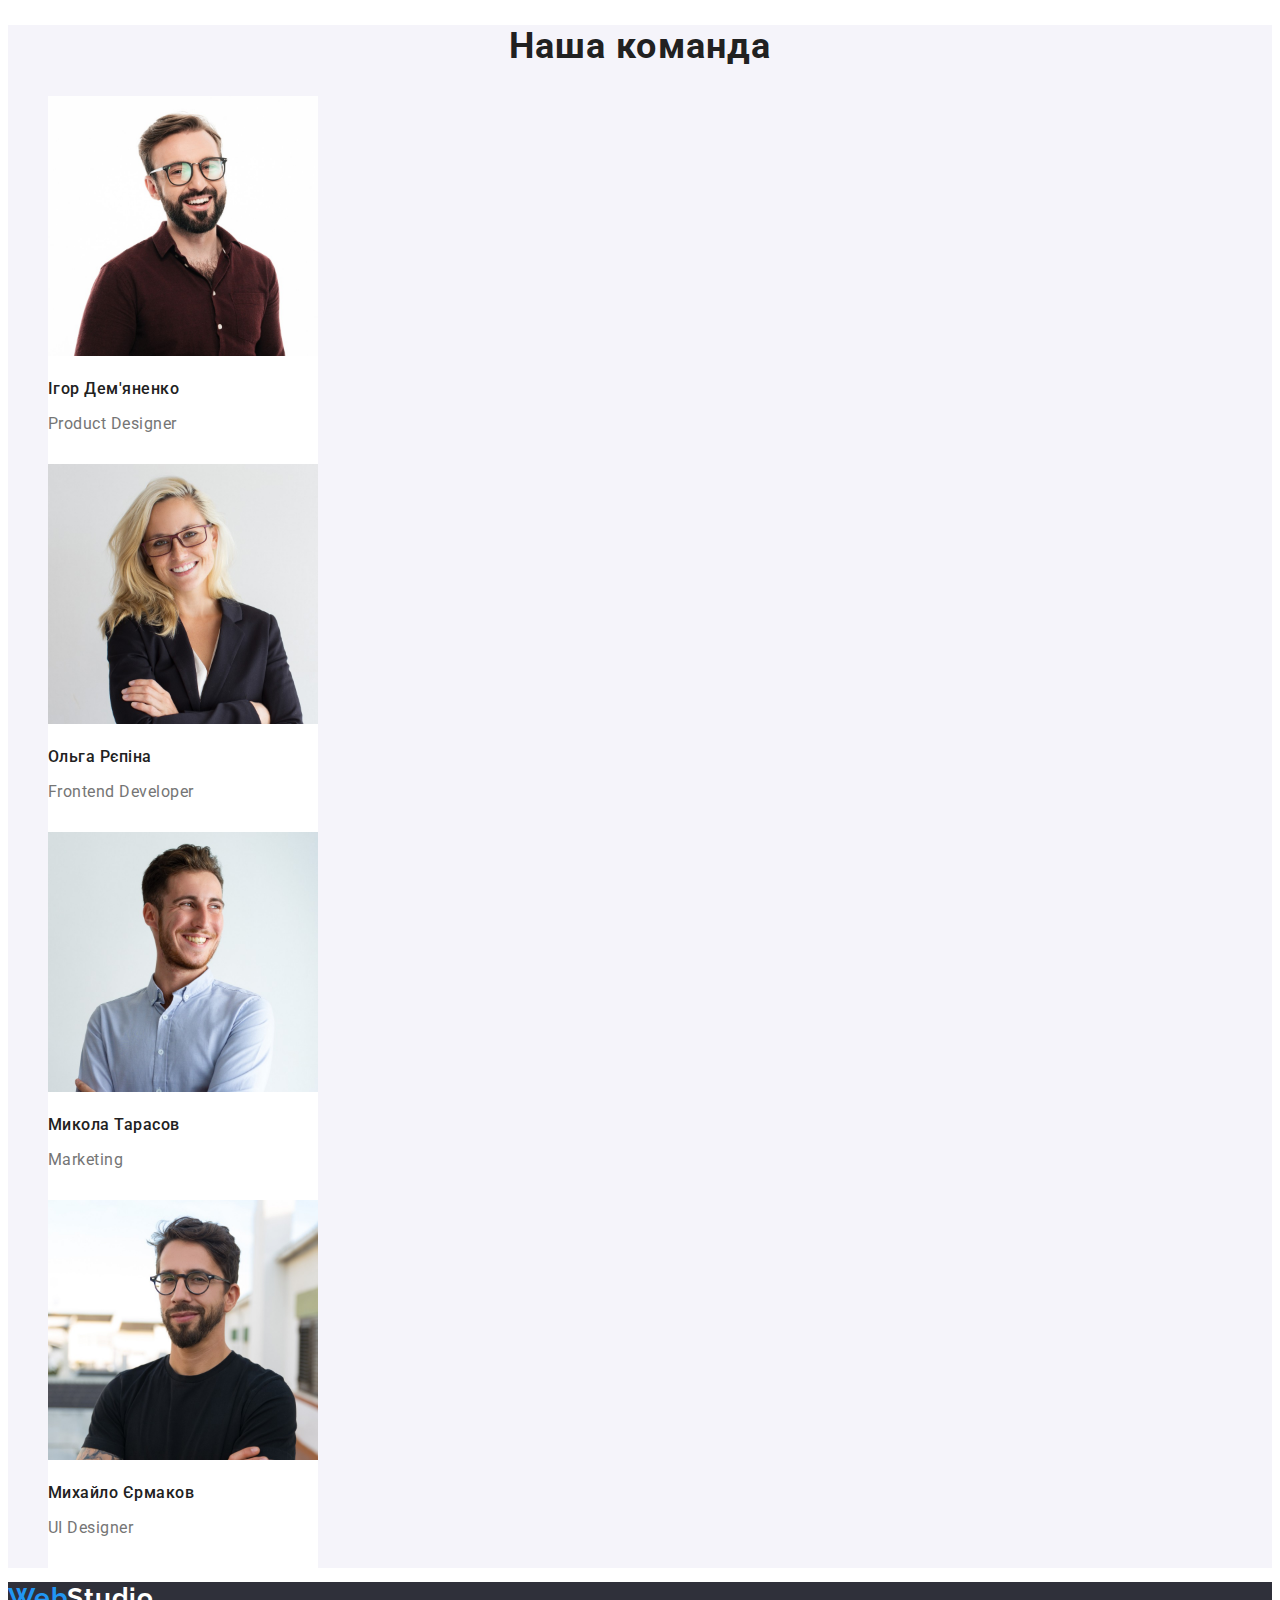
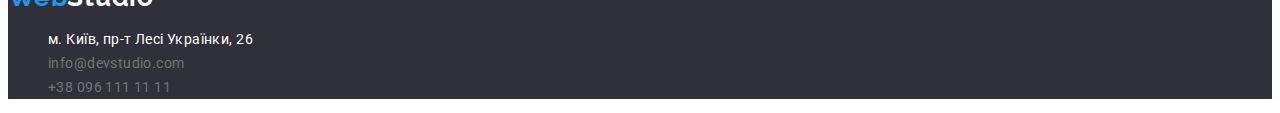
==== commit 68e8fd23: "Finished styling index page" ====
--- a/index.html
+++ b/index.html
@@ -71,7 +71,7 @@
       </section>
       <!--section 3; Work-->
       <section class="work">
-        <h2 class="work-title title">Чим ми займаємося</h2>
+        <h2 class="section-title title">Чим ми займаємося</h2>
         <ul class="list">
           <li class="list-item">
             <img
@@ -101,39 +101,39 @@
       </section>
       <!--section 4, our team-->
       <section class="team">
-        <h2 class="team-uppertitle title">Наша команда</h2>
+        <h2 class="section-title title">Наша команда</h2>
         <ul class="list">
-          <li class="list-item">
+          <li class="team-list-item">
             <img src="./images/studio/ihor.jpg" alt="Фото Ігора Дем'яненко" width="270">
             <h3 class="team-title title">Ігор Дем'яненко</h3>
-            <p class="text">Product Designer</p>
+            <p class="team-text">Product Designer</p>
           </li>
-          <li class="list-item">
+          <li class="team-list-item">
             <img src="./images/studio/olga.jpg" alt="Фото Ольги Рєпіної"  width="270">
             <h3 class="team-title title">Ольга Рєпіна</h3>
-            <p class="text">Frontend Developer</p>
+            <p class="team-text">Frontend Developer</p>
           </li>
-          <li class="list-item">
+          <li class="team-list-item">
             <img src="./images/studio/mykola.jpg" alt="Фото Миколи Тарасова"  width="270">
             <h3 class="team-title title">Микола Тарасов</h3>
-            <p class="text">Marketing</p>
+            <p class="team-text">Marketing</p>
           </li>
-          <li class="list-item">
+          <li class="team-list-item">
             <img src="./images/studio/myhaylo.jpg" alt="Фото Михайла Єрмакова"  width="270">
             <h3 class="team-title title">Михайло Єрмаков</h3>
-            <p class="text">UI Designer</p>
+            <p class="team-text">UI Designer</p>
           </li>
         </ul>
       </section>
     </main>
     <!--footer starts here-->
     <footer class="footer">
-      <a class="logo link" href="./index.html"><span class="logo-accent">Web</span>Studio</a>
+      <a class="logo logo-footer link" href="./index.html"><span class="logo-accent">Web</span>Studio</a>
       <address class="address">
         <ul class="list">
-        <li class="list-item"><a class="link" href="https://goo.gl/maps/6CXjgPpzPFPxWvc36" target="_blank" rel="noopener noreferrer">м. Київ, пр-т Лесі Українки, 26</a></li>
-        <li class="list-item"><a class="link" href="mailto:info@devstudio.com">info@devstudio.com</a></li>
-        <li class="list-item"><a class="link" href="tel:+380961111111">+38 096 111 11 11</a></li>
+        <li class="list-item address-map"><a class="nav-link link" href="https://goo.gl/maps/6CXjgPpzPFPxWvc36" target="_blank" rel="noopener noreferrer">м. Київ, пр-т Лесі Українки, 26</a></li>
+        <li class="list-item"><a class="nav-link link" href="mailto:info@devstudio.com">info@devstudio.com</a></li>
+        <li class="list-item"><a class="nav-link link" href="tel:+380961111111">+38 096 111 11 11</a></li>
       </ul>
       </address>
     </footer>
--- a/styles/styles.css
+++ b/styles/styles.css
@@ -15,6 +15,8 @@
 /* Background colors */
 --accent-bg-cl: #2196F3;
 --main-bg-cl: #2F303A;
+--light-bg-cl: #F5F4FA;
+--card-bg-cl: #ffffff;
 
 /* Other */
 
@@ -78,6 +80,7 @@
 /* Main; Hero */
 .hero {
     background-color: var(--main-bg-cl);
+    color: var(--hero-txt-cl);
 }
 .hero-title {
     font-weight: 900;
@@ -86,7 +89,6 @@
     text-align: center;
     letter-spacing: 0.06em;
     text-transform: uppercase;
-    color: var(--hero-txt-cl);
 }
 .hero-btn {
     font-family: inherit;
@@ -95,4 +97,66 @@
     line-height: calc(30 / 16);
     letter-spacing: 0.06em;
     cursor: pointer;
+    background-color: var(--accent-txt-cl);
+    color: currentColor
+}
+.hero-btn:hover,
+.hero-btn:focus {
+    background-color: #188CE8;
+}
+/* Benefits */
+.benefits-title {
+    font-weight: 700;
+    font-size: 14px;
+    line-height: calc(16 / 14);
+    letter-spacing: 0.03em;
+    text-transform: uppercase;
+    color: var(--main-title-cl)
+}
+
+/* Work */
+.section-title {
+    font-weight: 700;
+    font-size: 36px;
+    line-height: calc(42 / 36);
+    text-align: center;
+    letter-spacing: 0.03em;
+    color: var(--main-title-cl)
+}
+
+/* Out team */
+.team {
+    background-color: var(--light-bg-cl)
+}
+.team-title {
+    font-weight: 500;
+    font-size: 16px;
+    line-height: calc(19 / 16);
+    letter-spacing: 0.03em;
+    color: var(--main-title-cl)
+}
+.team-text {
+    font-weight: 400;
+    font-size: 16px;
+    line-height: calc(19 / 16);
+    letter-spacing: 0.03em;
+    color: var(--main-txt-cl);
+}
+.team-list-item {
+    width: 270px;
+    height: 368px;
+    background-color: var(--card-bg-cl);
+}
+/* Footer */
+.footer {
+    background-color: var(--main-bg-cl);
+}
+.logo-footer {
+    color: var(--hero-txt-cl);
+}
+.address {
+    font-style: normal;
+}
+.address-map {
+    color: var(--hero-txt-cl)
 }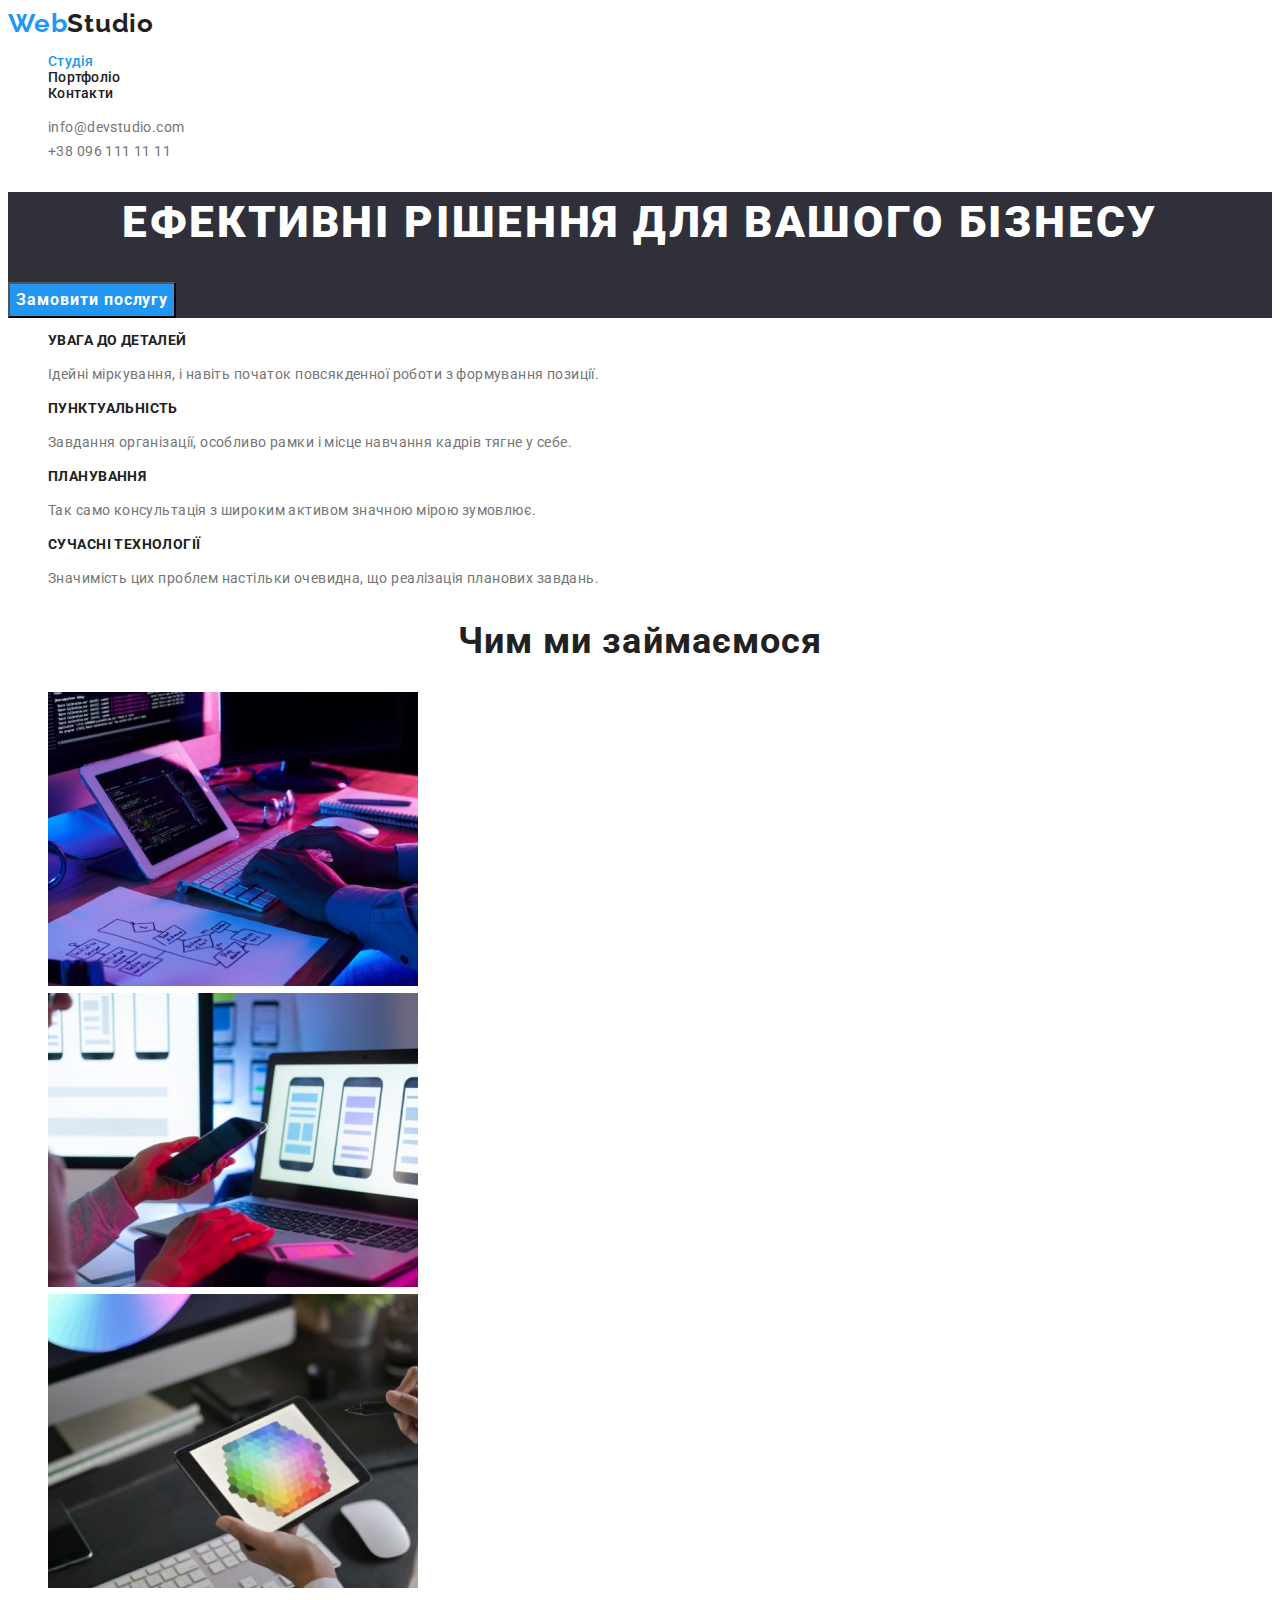
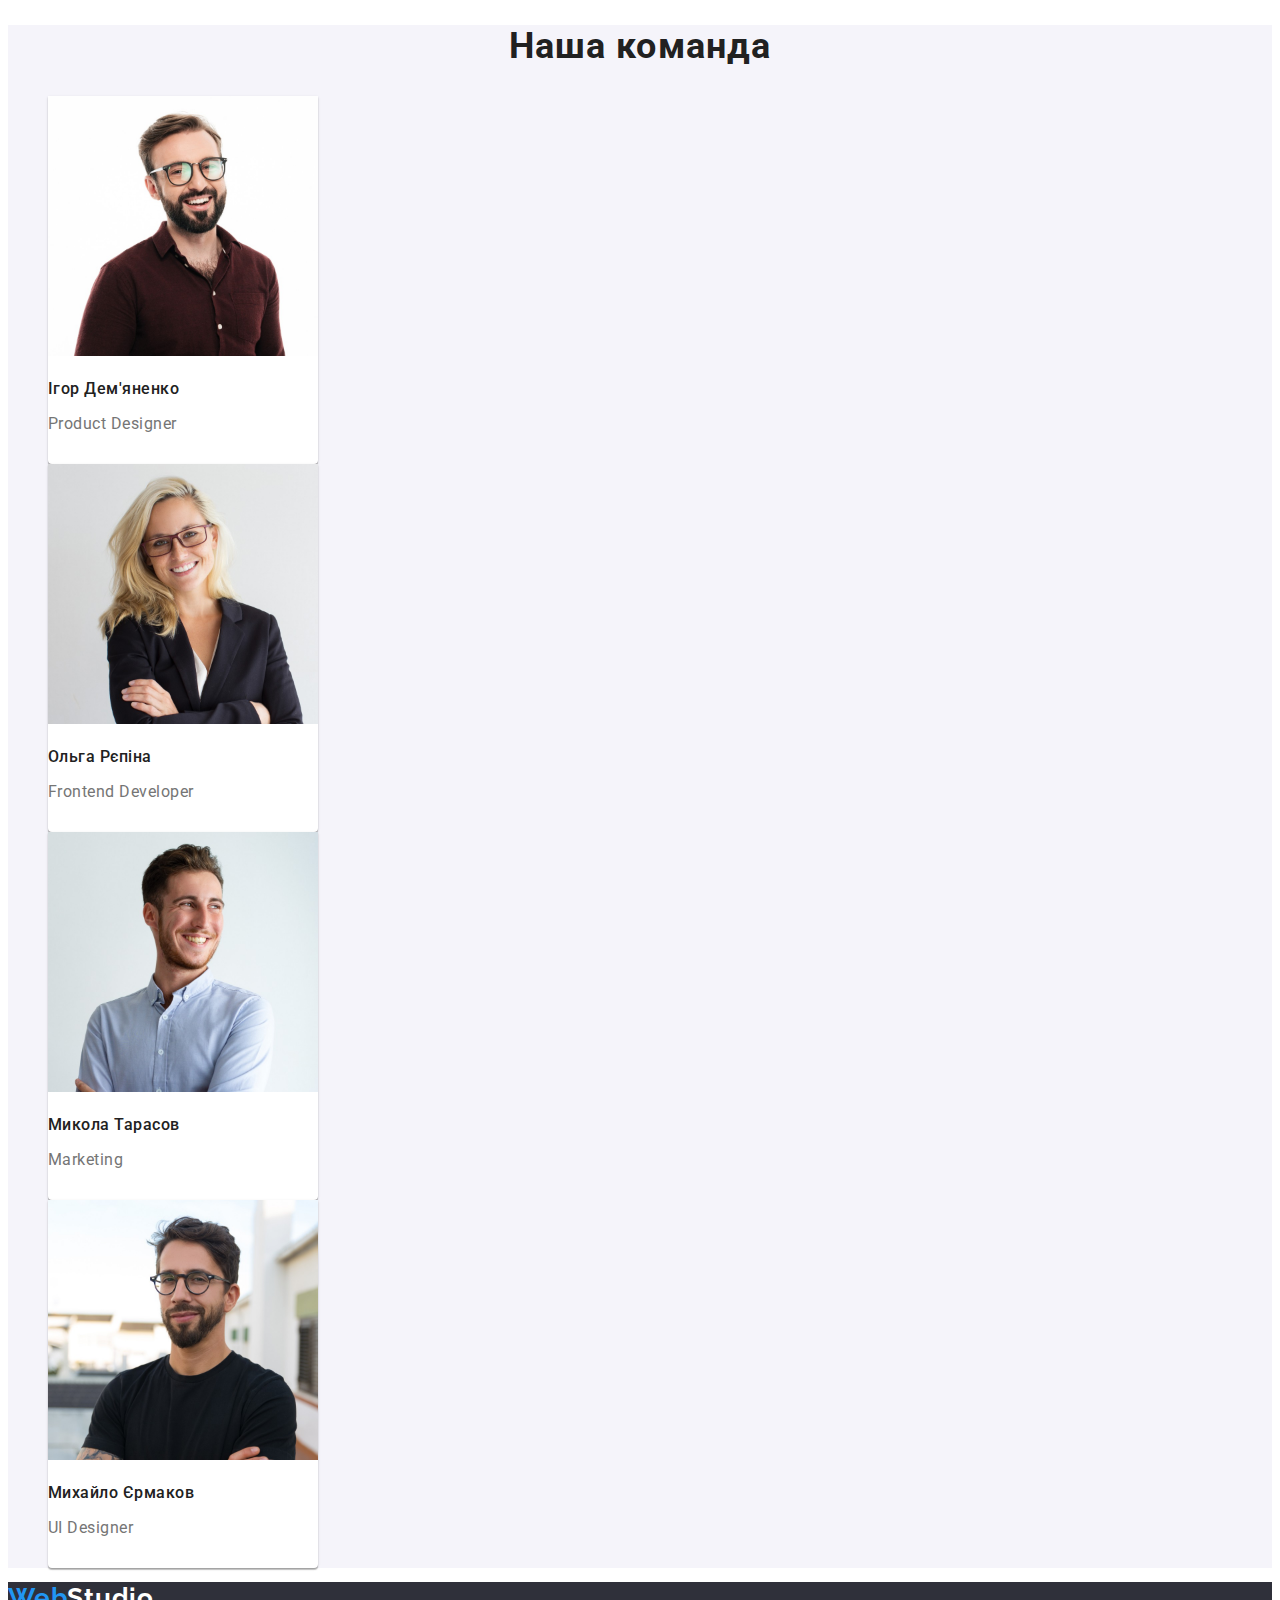
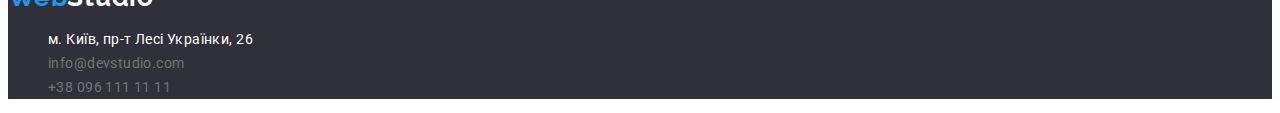
==== commit 6405f0d3: "Finished  styling "portfolio" page" ====
--- a/index.html
+++ b/index.html
@@ -103,22 +103,22 @@
       <section class="team">
         <h2 class="section-title title">Наша команда</h2>
         <ul class="list">
-          <li class="team-list-item">
+          <li class="team-card">
             <img src="./images/studio/ihor.jpg" alt="Фото Ігора Дем'яненко" width="270">
             <h3 class="team-title title">Ігор Дем'яненко</h3>
             <p class="team-text">Product Designer</p>
           </li>
-          <li class="team-list-item">
+          <li class="team-card">
             <img src="./images/studio/olga.jpg" alt="Фото Ольги Рєпіної"  width="270">
             <h3 class="team-title title">Ольга Рєпіна</h3>
             <p class="team-text">Frontend Developer</p>
           </li>
-          <li class="team-list-item">
+          <li class="team-card">
             <img src="./images/studio/mykola.jpg" alt="Фото Миколи Тарасова"  width="270">
             <h3 class="team-title title">Микола Тарасов</h3>
             <p class="team-text">Marketing</p>
           </li>
-          <li class="team-list-item">
+          <li class="team-card">
             <img src="./images/studio/myhaylo.jpg" alt="Фото Михайла Єрмакова"  width="270">
             <h3 class="team-title title">Михайло Єрмаков</h3>
             <p class="team-text">UI Designer</p>
--- a/styles/styles.css
+++ b/styles/styles.css
@@ -142,9 +142,11 @@
     letter-spacing: 0.03em;
     color: var(--main-txt-cl);
 }
-.team-list-item {
+.team-card {
     width: 270px;
     height: 368px;
+    box-shadow: 0px 1px 3px rgba(0, 0, 0, 0.12), 0px 1px 1px rgba(0, 0, 0, 0.14), 0px 2px 1px rgba(0, 0, 0, 0.2);
+    border-radius: 0px 0px 4px 4px;
     background-color: var(--card-bg-cl);
 }
 /* Footer */
@@ -158,5 +160,36 @@
     font-style: normal;
 }
 .address-map {
-    color: var(--hero-txt-cl)
+    color: var(--hero-txt-cl);
+}
+
+/* Portfolio page */
+.portfolio-card {
+    width: 370px;
+    height: 404px;
+    border: 1px solid #EEEEEE;
+}
+.portfolio-title {
+    font-weight: 700;
+    font-size: 18px;
+    line-height: calc(36 / 18);
+    letter-spacing: 0.06em;
+    color: var(--main-title-cl);
+}
+.portolio-nav-btn {
+    font-family: inherit;
+    font-weight: 500;
+    font-size: 16px;
+    line-height: calc(26 / 16);
+    text-align: center;
+    letter-spacing: 0.03em;
+    color: var(--main-title-cl);
+    cursor: pointer;
+}
+.portolio-nav-btn:hover,
+.portolio-nav-btn:focus {
+    color: var(--hero-txt-cl);
+    background-color: var(--accent-bg-cl);
+    box-shadow: 0px 3px 1px rgba(0, 0, 0, 0.1), 0px 1px 2px rgba(0, 0, 0, 0.08), 0px 2px 2px rgba(0, 0, 0, 0.12);
+    border-radius: 4px;
 }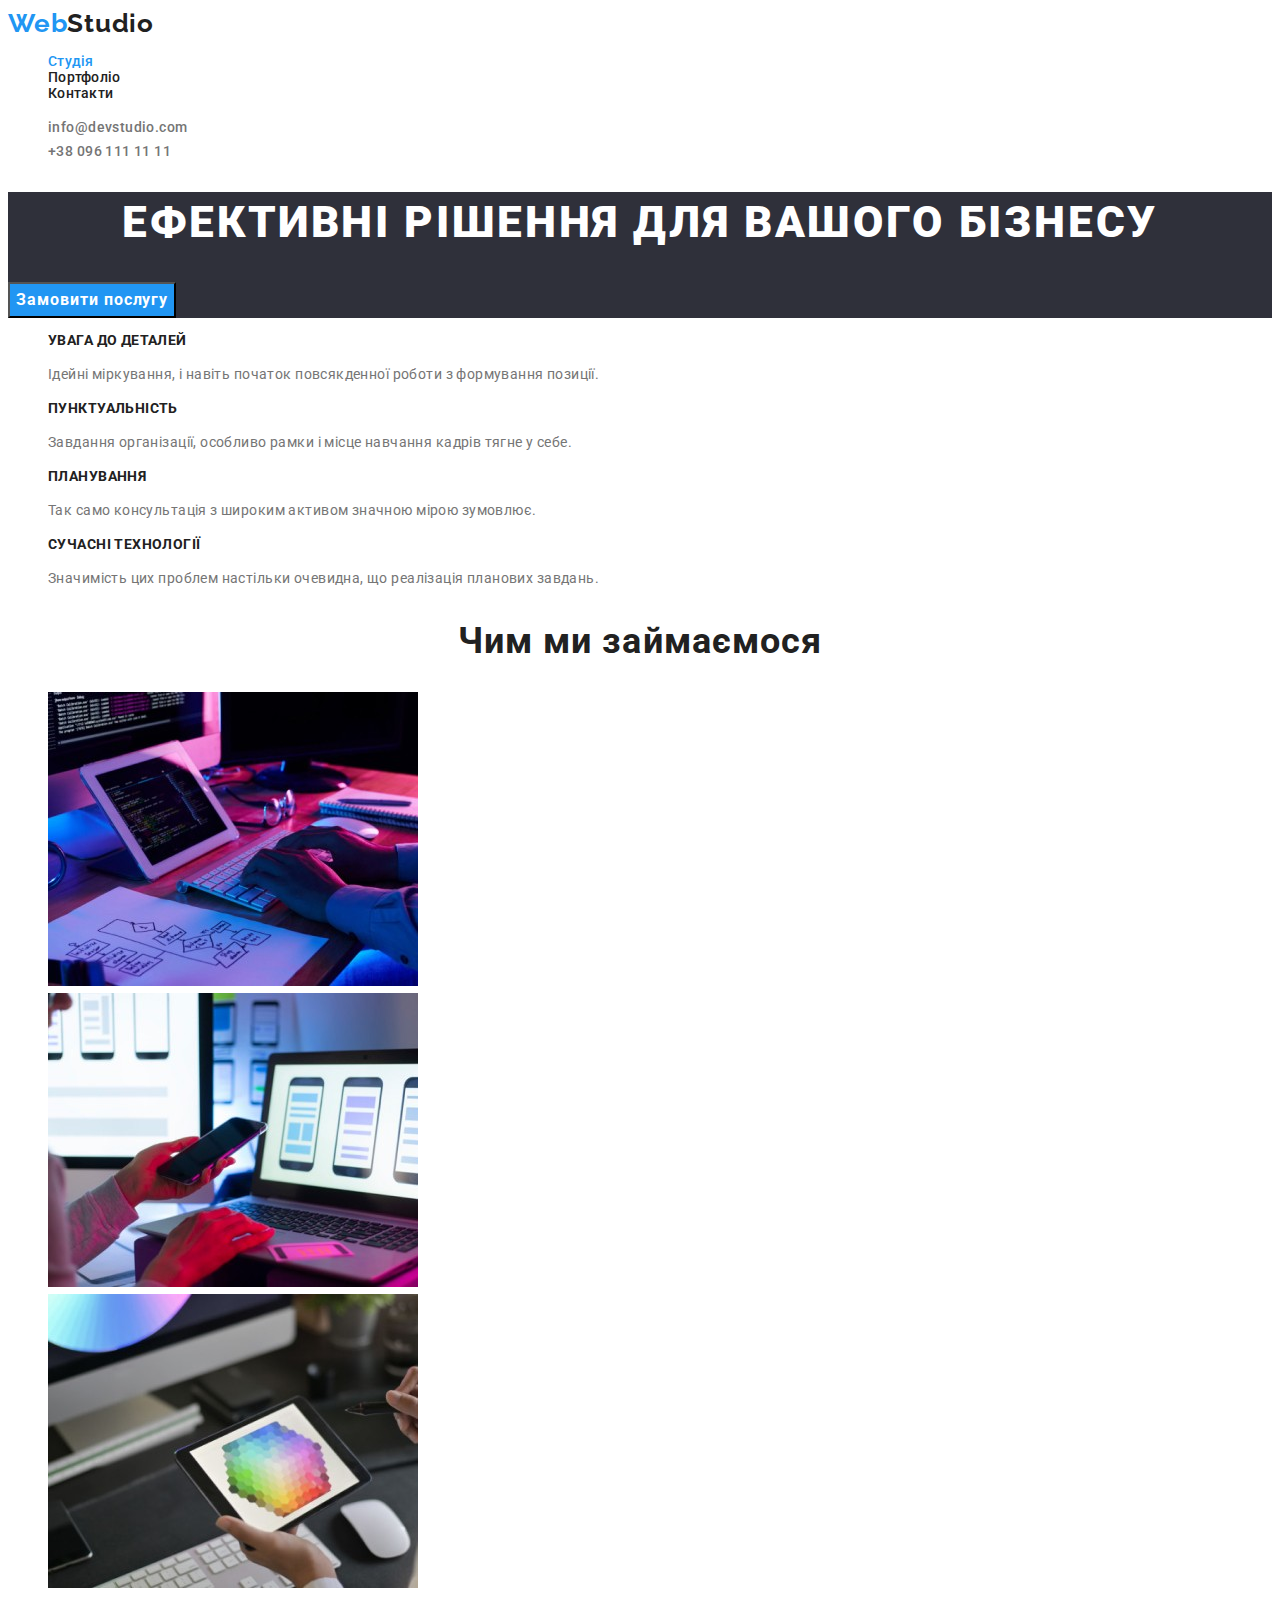
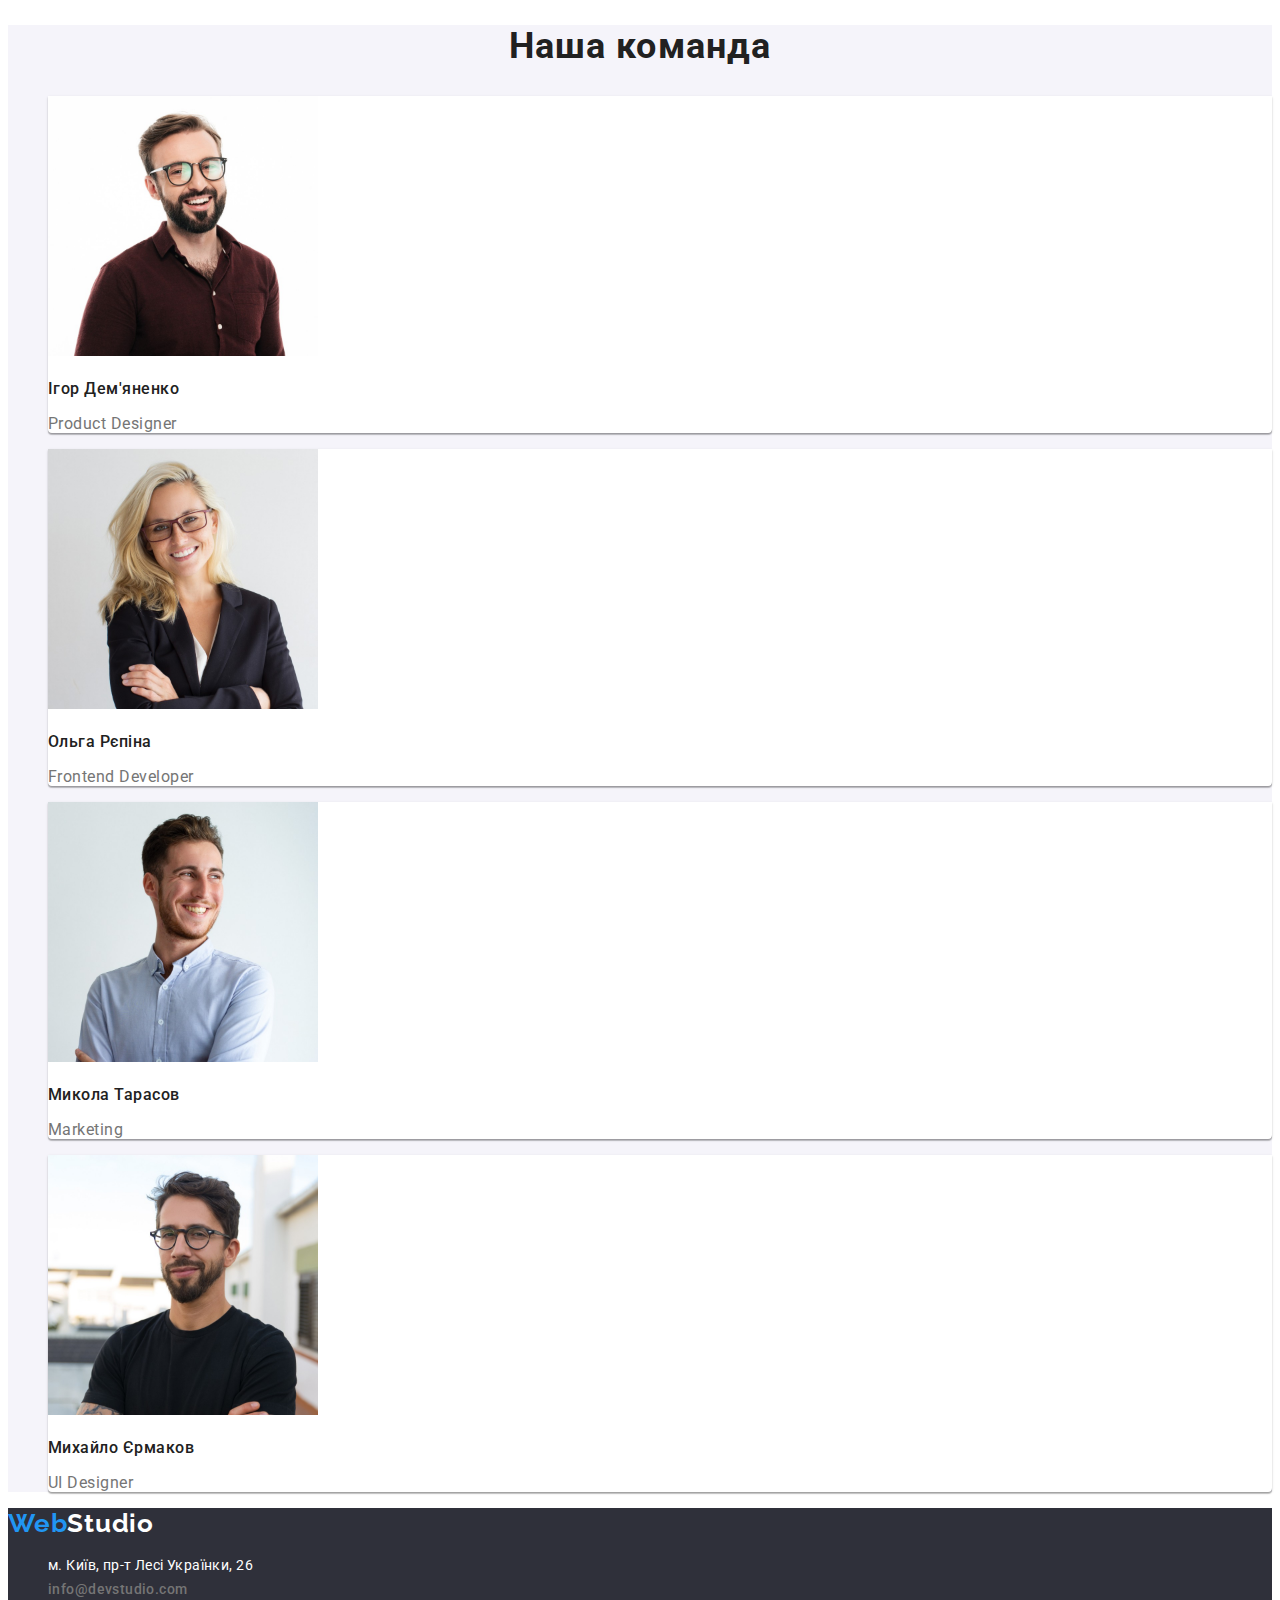
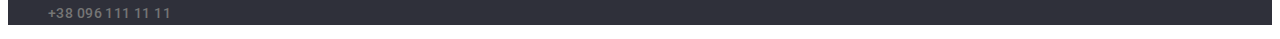
==== commit e2fca145: "Добавил правки после проверки ментором." ====
--- a/index.html
+++ b/index.html
@@ -25,8 +25,8 @@
         </ul>
       </nav>
       <ul class="list">
-        <li><a class="nav-link link" href="mailto:info@devstudio.com">info@devstudio.com</a></li>
-        <li><a class="nav-link link" href="tel:+380961111111">+38 096 111 11 11</a></li>
+        <li><a class="nav-link link contact-link" href="mailto:info@devstudio.com">info@devstudio.com</a></li>
+        <li><a class="nav-link link contact-link" href="tel:+380961111111">+38 096 111 11 11</a></li>
       </ul>
     </header>
     <!--main info starts here-->
@@ -132,8 +132,8 @@
       <address class="address">
         <ul class="list">
         <li class="list-item address-map"><a class="nav-link link" href="https://goo.gl/maps/6CXjgPpzPFPxWvc36" target="_blank" rel="noopener noreferrer">м. Київ, пр-т Лесі Українки, 26</a></li>
-        <li class="list-item"><a class="nav-link link" href="mailto:info@devstudio.com">info@devstudio.com</a></li>
-        <li class="list-item"><a class="nav-link link" href="tel:+380961111111">+38 096 111 11 11</a></li>
+        <li class="list-item"><a class="nav-link link contact-link" href="mailto:info@devstudio.com">info@devstudio.com</a></li>
+        <li class="list-item"><a class="nav-link link contact-link" href="tel:+380961111111">+38 096 111 11 11</a></li>
       </ul>
       </address>
     </footer>
--- a/styles/styles.css
+++ b/styles/styles.css
@@ -58,6 +58,9 @@
     line-height: calc(16 / 14);
     letter-spacing: 0.02em;
     color: var(--main-title-cl);
+}
+.contact-link {
+    font-weight: 500;
 }
 .nav-link:hover,
 .nav-link:focus {
@@ -136,15 +139,12 @@
     color: var(--main-title-cl)
 }
 .team-text {
-    font-weight: 400;
     font-size: 16px;
     line-height: calc(19 / 16);
     letter-spacing: 0.03em;
     color: var(--main-txt-cl);
 }
 .team-card {
-    width: 270px;
-    height: 368px;
     box-shadow: 0px 1px 3px rgba(0, 0, 0, 0.12), 0px 1px 1px rgba(0, 0, 0, 0.14), 0px 2px 1px rgba(0, 0, 0, 0.2);
     border-radius: 0px 0px 4px 4px;
     background-color: var(--card-bg-cl);
@@ -164,17 +164,15 @@
 }
 
 /* Portfolio page */
-.portfolio-card {
-    width: 370px;
-    height: 404px;
-    border: 1px solid #EEEEEE;
-}
 .portfolio-title {
     font-weight: 700;
     font-size: 18px;
     line-height: calc(36 / 18);
     letter-spacing: 0.06em;
     color: var(--main-title-cl);
+}
+.portfolio-card-txt {
+    font-size: 16px;
 }
 .portolio-nav-btn {
     font-family: inherit;
@@ -192,4 +190,4 @@
     background-color: var(--accent-bg-cl);
     box-shadow: 0px 3px 1px rgba(0, 0, 0, 0.1), 0px 1px 2px rgba(0, 0, 0, 0.08), 0px 2px 2px rgba(0, 0, 0, 0.12);
     border-radius: 4px;
-}+}
